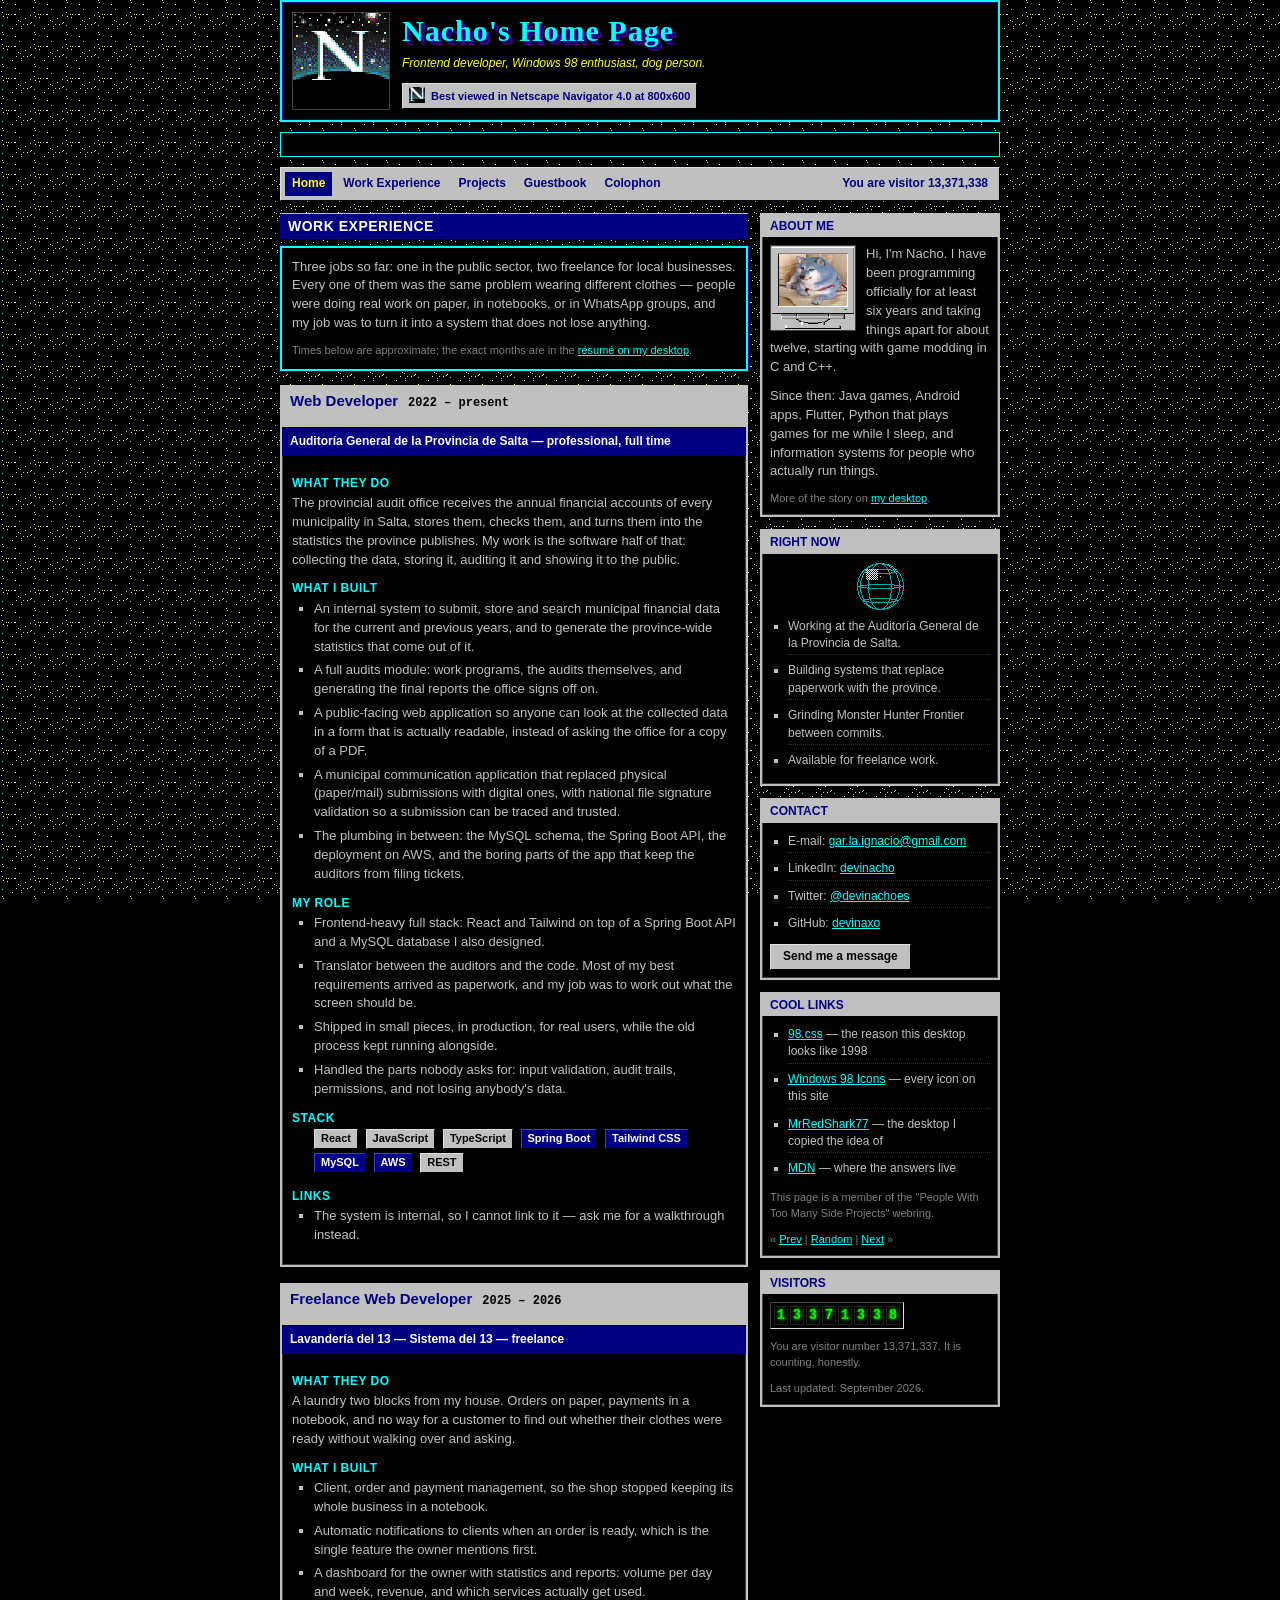
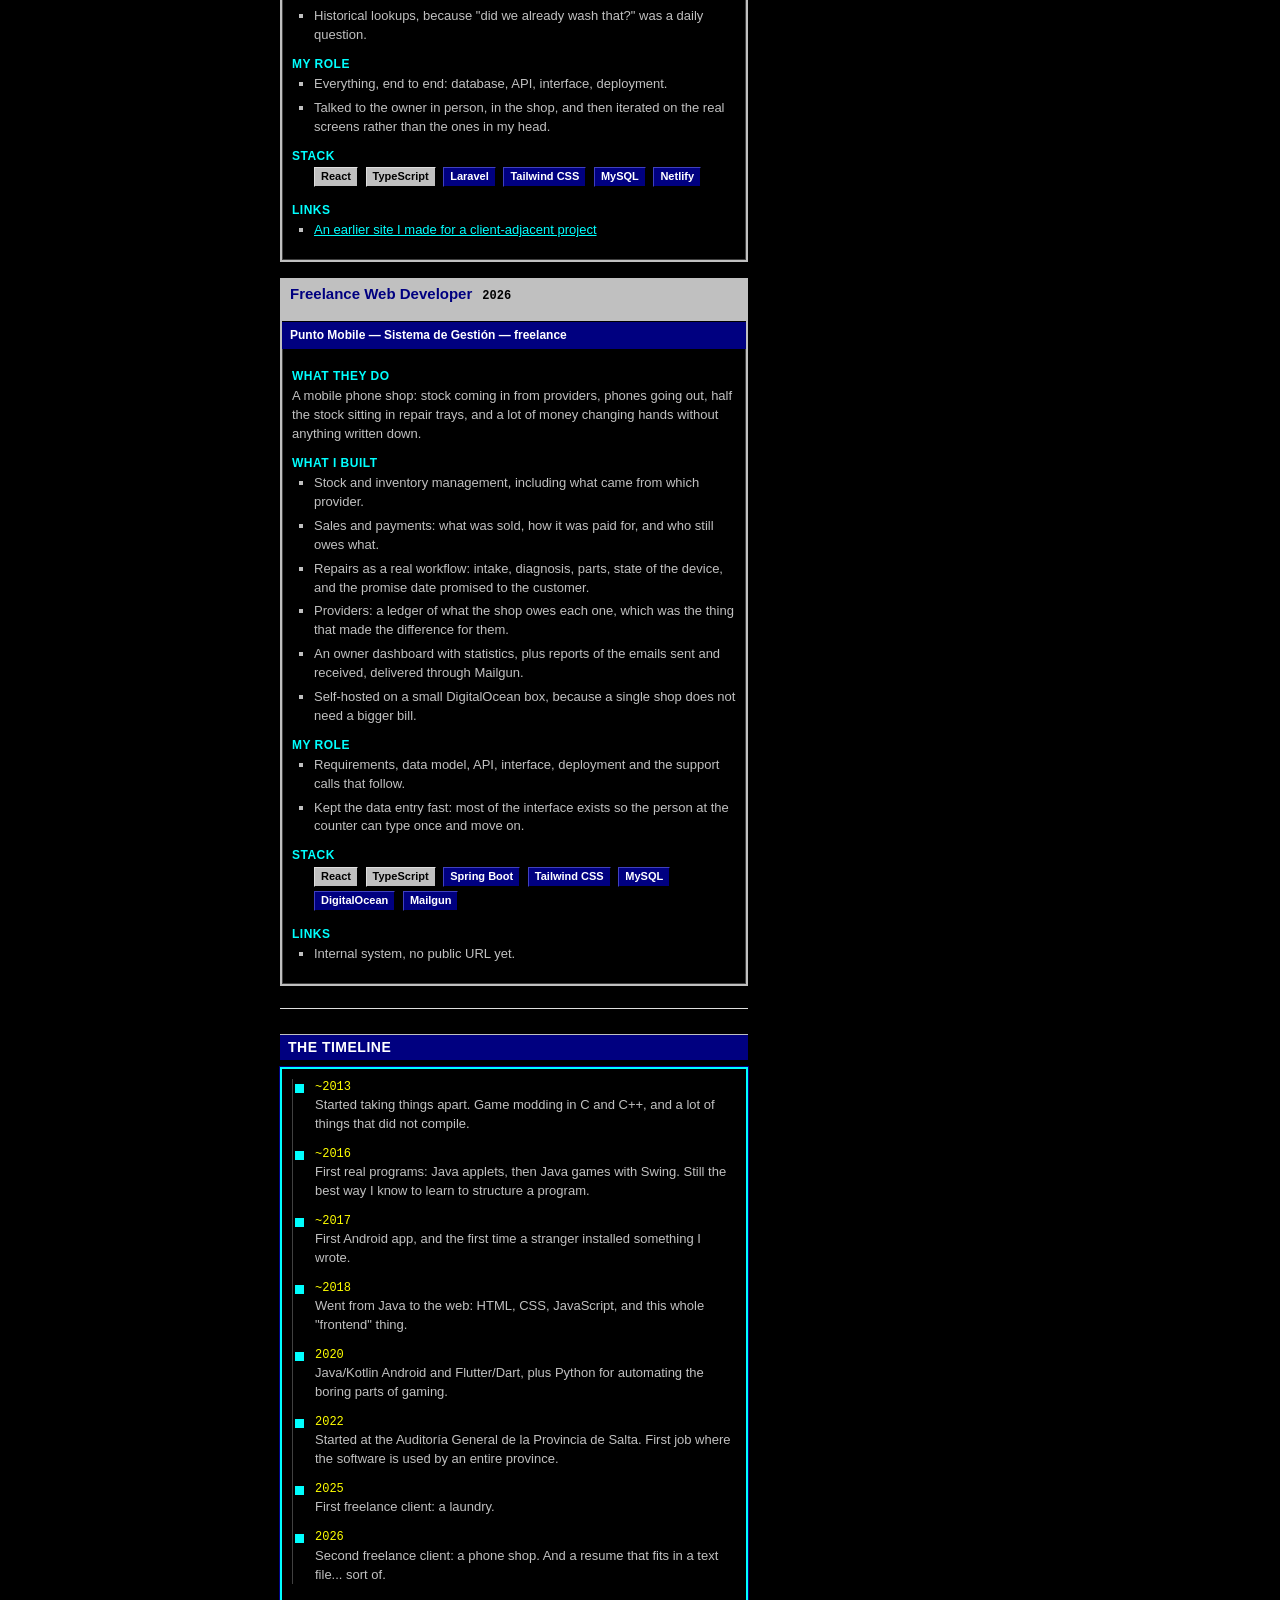
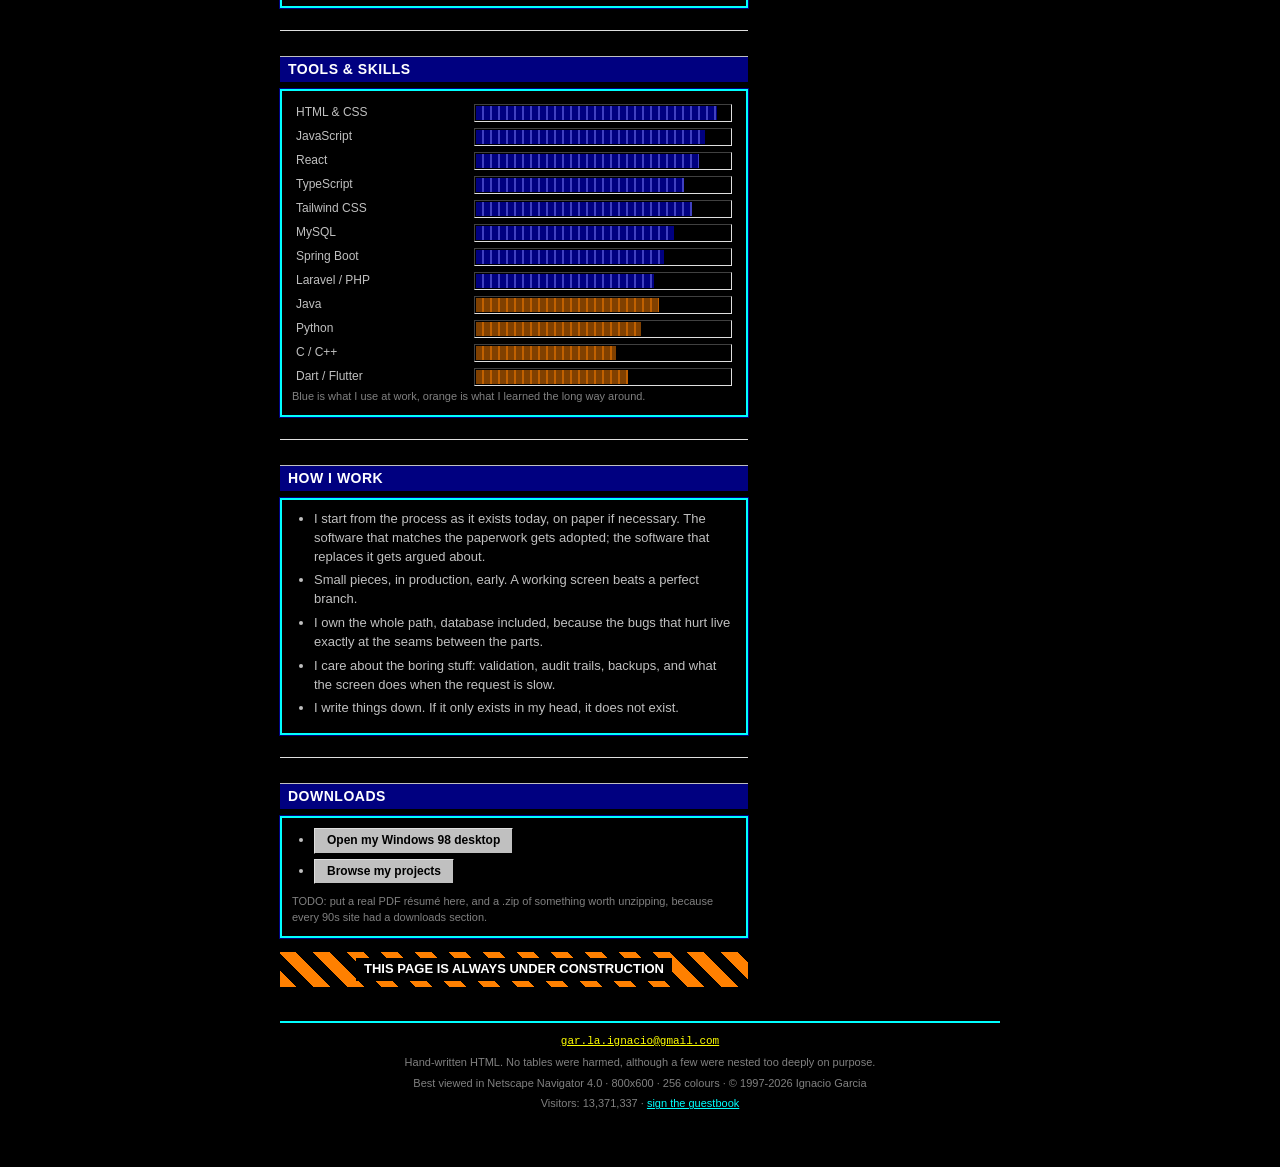
==== web/index.html @ 5e27f7c2 "added inside browser to actual resume page" ====
<!DOCTYPE html>
<html lang="en">

<head>
  <meta charset="UTF-8">
  <meta name="viewport" content="width=device-width, initial-scale=1.0">
  <title>Nacho's Home Page - Work Experience</title>
  <meta name="description"
    content="Ignacio Garcia's work experience in detail: professional and freelance web developer roles, the systems built at the Auditoria General de la Provincia de Salta, and the tools behind them.">
  <link rel="canonical" href="https://devinaxo.github.io/web/">
  <link rel="icon" href="../img/ico.jpg" type="image/jpeg">
  <link rel="stylesheet" href="retro.css">
  <script src="retro.js"></script>
</head>

<body class="retro-page">

  <div class="retro-wrap">

    <!-- ================= banner ================= -->
    <header>
      <div class="banner">
        <img class="banner-logo" src="../img/netscape.png" width="96" height="96"
          alt="The Netscape Navigator starfield logo">
        <div class="banner-text">
          <h1 class="banner-title">Nacho's Home Page</h1>
          <p class="banner-tagline">Frontend developer, Windows 98 enthusiast, dog person.</p>
          <span class="viewer-badge"><img src="../img/netscape-icon-16.png" alt="">
            Best viewed in Netscape Navigator 4.0 at 800x600</span>
        </div>
      </div>

      <div class="marquee" role="marquee" aria-label="News ticker">
        <span class="marquee-track">*** WELCOME TO MY HOME PAGE *** now with 40% more experience per
          kilobyte *** this site is best viewed in Netscape Navigator 4.0 or Internet Explorer 4.0
          *** sign my guestbook *** tell your friends *** tell your friends' friends *** could you tell I like hypnospace outlaw ***</span>
      </div>

      <nav class="navbar" aria-label="Site sections">
        <a href="index.html" aria-current="page">Home</a>
        <a href="#jobs">Work Experience</a>
        <a href="projects.html">Projects</a>
        <a href="guestbook.html">Guestbook</a>
        <a href="colophon.html">Colophon</a>
        <span class="nav-spacer"></span>
        <span class="nav-item">You are visitor <span data-counter-text>13,371,337</span></span>
      </nav>
    </header>

    <div class="columns">

      <!-- ================= main column ================= -->
      <main class="col-main">

        <section id="jobs" class="anchor-target">
          <h2 class="section-bar">Work Experience</h2>

          <div class="panel">
            <p>Three jobs so far: one in the public sector, two freelance for local
              businesses. Every one of them was the same problem wearing different
              clothes &mdash; people were doing real work on paper, in notebooks, or in
              WhatsApp groups, and my job was to turn it into a system that does not
              lose anything.</p>
            <p class="meter-note">Times below are approximate; the exact months are in the
              <a href="../index.html" data-desktop="win3">résumé on my desktop</a>.</p>
          </div>

          <!-- ---------- job 1 ---------- -->
          <article class="job" id="job-auditoria">
            <div class="job-head">
              <h3 class="job-title">Web Developer</h3>
              <p class="job-dates">2022 &ndash; present</p>
            </div>
            <p class="job-org">Auditoría General de la Provincia de Salta &mdash; professional,
              full&nbsp;time</p>
            <div class="job-body">
              <h4>What they do</h4>
              <p>The provincial audit office receives the annual financial accounts of
                every municipality in Salta, stores them, checks them, and turns them into
                the statistics the province publishes. My work is the software half of
                that: collecting the data, storing it, auditing it and showing it to the
                public.</p>

              <h4>What I built</h4>
              <ul>
                <li>An internal system to submit, store and search municipal financial
                  data for the current and previous years, and to generate the
                  province-wide statistics that come out of it.</li>
                <li>A full audits module: work programs, the audits themselves, and
                  generating the final reports the office signs off on.</li>
                <li>A public-facing web application so anyone can look at the collected
                  data in a form that is actually readable, instead of asking the office
                  for a copy of a PDF.</li>
                <li>A municipal communication application that replaced physical
                  (paper/mail) submissions with digital ones, with national file
                  signature validation so a submission can be traced and trusted.</li>
                <li>The plumbing in between: the MySQL schema, the Spring Boot API, the
                  deployment on AWS, and the boring parts of the app that keep the
                  auditors from filing tickets.</li>
              </ul>

              <h4>My role</h4>
              <ul>
                <li>Frontend-heavy full stack: React and Tailwind on top of a Spring Boot
                  API and a MySQL database I also designed.</li>
                <li>Translator between the auditors and the code. Most of my best
                  requirements arrived as paperwork, and my job was to work out what the
                  screen should be.</li>
                <li>Shipped in small pieces, in production, for real users, while the old
                  process kept running alongside.</li>
                <li>Handled the parts nobody asks for: input validation, audit trails,
                  permissions, and not losing anybody's data.</li>
              </ul>

              <h4>Stack</h4>
              <ul class="chips">
                <li>React</li>
                <li>JavaScript</li>
                <li>TypeScript</li>
                <li class="chip-alt">Spring Boot</li>
                <li class="chip-alt">Tailwind CSS</li>
                <li class="chip-alt">MySQL</li>
                <li class="chip-alt">AWS</li>
                <li>REST</li>
              </ul>

              <!-- TODO: team size, exact start month, an internal link that is safe to
                   publish, and a screenshot of a report nobody has seen before. -->
              <h4>Links</h4>
              <ul>
                <li>The system is internal, so I cannot link to it &mdash; ask me for a
                  walkthrough instead.</li>
              </ul>
            </div>
          </article>

          <!-- ---------- job 2 ---------- -->
          <article class="job" id="job-lavanderia">
            <div class="job-head">
              <h3 class="job-title">Freelance Web Developer</h3>
              <p class="job-dates">2025 &ndash; 2026</p>
            </div>
            <p class="job-org">Lavandería del 13 &mdash; Sistema del 13 &mdash; freelance</p>
            <div class="job-body">
              <h4>What they do</h4>
              <p>A laundry two blocks from my house. Orders on paper, payments in a
                notebook, and no way for a customer to find out whether their clothes were
                ready without walking over and asking.</p>

              <h4>What I built</h4>
              <ul>
                <li>Client, order and payment management, so the shop stopped keeping its
                  whole business in a notebook.</li>
                <li>Automatic notifications to clients when an order is ready, which is
                  the single feature the owner mentions first.</li>
                <li>A dashboard for the owner with statistics and reports: volume per day
                  and week, revenue, and which services actually get used.</li>
                <li>Historical lookups, because "did we already wash that?" was a
                  daily question.</li>
              </ul>

              <h4>My role</h4>
              <ul>
                <li>Everything, end to end: database, API, interface, deployment.</li>
                <li>Talked to the owner in person, in the shop, and then iterated on the
                  real screens rather than the ones in my head.</li>
              </ul>

              <h4>Stack</h4>
              <ul class="chips">
                <li>React</li>
                <li>TypeScript</li>
                <li class="chip-alt">Laravel</li>
                <li class="chip-alt">Tailwind CSS</li>
                <li class="chip-alt">MySQL</li>
                <li class="chip-alt">Netlify</li>
              </ul>

              <!-- TODO: add the public URL once the client is happy for it to be linked,
                   plus a "what the numbers went from / to" line if the owner allows it. -->
              <h4>Links</h4>
              <ul>
                <li><a href="https://devinaxo.github.io/pagina-cac-2024" target="_blank"
                    rel="noopener noreferrer">An earlier site I made for a
                    client-adjacent project</a></li>
              </ul>
            </div>
          </article>

          <!-- ---------- job 3 ---------- -->
          <article class="job" id="job-puntomobile">
            <div class="job-head">
              <h3 class="job-title">Freelance Web Developer</h3>
              <p class="job-dates">2026</p>
            </div>
            <p class="job-org">Punto Mobile &mdash; Sistema de Gestión &mdash; freelance</p>
            <div class="job-body">
              <h4>What they do</h4>
              <p>A mobile phone shop: stock coming in from providers, phones going out,
                half the stock sitting in repair trays, and a lot of money changing hands
                without anything written down.</p>

              <h4>What I built</h4>
              <ul>
                <li>Stock and inventory management, including what came from which
                  provider.</li>
                <li>Sales and payments: what was sold, how it was paid for, and who still
                  owes what.</li>
                <li>Repairs as a real workflow: intake, diagnosis, parts, state of the
                  device, and the promise date promised to the customer.</li>
                <li>Providers: a ledger of what the shop owes each one, which was the
                  thing that made the difference for them.</li>
                <li>An owner dashboard with statistics, plus reports of the emails sent
                  and received, delivered through Mailgun.</li>
                <li>Self-hosted on a small DigitalOcean box, because a single shop does
                  not need a bigger bill.</li>
              </ul>

              <h4>My role</h4>
              <ul>
                <li>Requirements, data model, API, interface, deployment and the support
                  calls that follow.</li>
                <li>Kept the data entry fast: most of the interface exists so the person
                  at the counter can type once and move on.</li>
              </ul>

              <h4>Stack</h4>
              <ul class="chips">
                <li>React</li>
                <li>TypeScript</li>
                <li class="chip-alt">Spring Boot</li>
                <li class="chip-alt">Tailwind CSS</li>
                <li class="chip-alt">MySQL</li>
                <li class="chip-alt">DigitalOcean</li>
                <li class="chip-alt">Mailgun</li>
              </ul>

              <!-- TODO: demo link + screenshots once the client signs off on them. -->
              <h4>Links</h4>
              <ul>
                <li>Internal system, no public URL yet.</li>
              </ul>
            </div>
          </article>

          <hr>

          <!-- ---------- timeline ---------- -->
          <section id="timeline" class="anchor-target">
            <h2 class="section-bar">The Timeline</h2>
            <div class="panel">
              <ul class="timeline">
                <li><span class="timeline-when">~2013</span> Started taking things apart.
                  Game modding in C and C++, and a lot of things that did not compile.
                </li>
                <li><span class="timeline-when">~2016</span> First real programs: Java
                  applets, then Java games with Swing. Still the best way I know to learn
                  to structure a program.
                </li>
                <li><span class="timeline-when">~2017</span> First Android app, and the
                  first time a stranger installed something I wrote.
                </li>
                <li><span class="timeline-when">~2018</span> Went from Java to the web:
                  HTML, CSS, JavaScript, and this whole "frontend" thing.
                </li>
                <li><span class="timeline-when">2020</span> Java/Kotlin Android and
                  Flutter/Dart, plus Python for automating the boring parts of gaming.
                </li>
                <li><span class="timeline-when">2022</span> Started at the Auditoría
                  General de la Provincia de Salta. First job where the software is used
                  by an entire province.
                </li>
                <li><span class="timeline-when">2025</span> First freelance client: a
                  laundry.
                </li>
                <li><span class="timeline-when">2026</span> Second freelance client: a
                  phone shop. And a resume that fits in a text file... sort of.
                </li>
              </ul>
            </div>
          </section>

          <hr>

          <!-- ---------- skills ---------- -->
          <section id="skills" class="anchor-target">
            <h2 class="section-bar">Tools &amp; Skills</h2>
            <div class="panel">
              <!-- TODO: these levels are a guess. Change them to something you would
                   defend in an interview, or drop the numbers and keep the list. -->
              <table class="meters">
                <caption class="sr-only">Self-assessed skill levels</caption>
                <tbody>
                  <tr>
                    <th scope="row">HTML &amp; CSS</th>
                    <td>
                      <div class="meter">
                        <div class="meter-fill" style="width: 95%"></div>
                      </div>
                    </td>
                  </tr>
                  <tr>
                    <th scope="row">JavaScript</th>
                    <td>
                      <div class="meter">
                        <div class="meter-fill" style="width: 90%"></div>
                      </div>
                    </td>
                  </tr>
                  <tr>
                    <th scope="row">React</th>
                    <td>
                      <div class="meter">
                        <div class="meter-fill" style="width: 88%"></div>
                      </div>
                    </td>
                  </tr>
                  <tr>
                    <th scope="row">TypeScript</th>
                    <td>
                      <div class="meter">
                        <div class="meter-fill" style="width: 82%"></div>
                      </div>
                    </td>
                  </tr>
                  <tr>
                    <th scope="row">Tailwind CSS</th>
                    <td>
                      <div class="meter">
                        <div class="meter-fill" style="width: 85%"></div>
                      </div>
                    </td>
                  </tr>
                  <tr>
                    <th scope="row">MySQL</th>
                    <td>
                      <div class="meter">
                        <div class="meter-fill" style="width: 78%"></div>
                      </div>
                    </td>
                  </tr>
                  <tr>
                    <th scope="row">Spring Boot</th>
                    <td>
                      <div class="meter">
                        <div class="meter-fill" style="width: 74%"></div>
                      </div>
                    </td>
                  </tr>
                  <tr>
                    <th scope="row">Laravel / PHP</th>
                    <td>
                      <div class="meter">
                        <div class="meter-fill" style="width: 70%"></div>
                      </div>
                    </td>
                  </tr>
                  <tr>
                    <th scope="row">Java</th>
                    <td>
                      <div class="meter">
                        <div class="meter-fill meter-fill-alt" style="width: 72%"></div>
                      </div>
                    </td>
                  </tr>
                  <tr>
                    <th scope="row">Python</th>
                    <td>
                      <div class="meter">
                        <div class="meter-fill meter-fill-alt" style="width: 65%"></div>
                      </div>
                    </td>
                  </tr>
                  <tr>
                    <th scope="row">C / C++</th>
                    <td>
                      <div class="meter">
                        <div class="meter-fill meter-fill-alt" style="width: 55%"></div>
                      </div>
                    </td>
                  </tr>
                  <tr>
                    <th scope="row">Dart / Flutter</th>
                    <td>
                      <div class="meter">
                        <div class="meter-fill meter-fill-alt" style="width: 60%"></div>
                      </div>
                    </td>
                  </tr>
                </tbody>
              </table>
              <p class="meter-note">Blue is what I use at work, orange is what I learned the
                long way around.</p>
            </div>
          </section>

          <hr>

          <!-- ---------- how I work ---------- -->
          <section id="how-i-work" class="anchor-target">
            <h2 class="section-bar">How I Work</h2>
            <div class="panel">
              <!-- TODO: rewrite this part in your own words, it reads like a template. -->
              <ul>
                <li>I start from the process as it exists today, on paper if necessary.
                  The software that matches the paperwork gets adopted; the software that
                  replaces it gets argued about.</li>
                <li>Small pieces, in production, early. A working screen beats a perfect
                  branch.</li>
                <li>I own the whole path, database included, because the bugs that hurt
                  live exactly at the seams between the parts.</li>
                <li>I care about the boring stuff: validation, audit trails, backups, and
                  what the screen does when the request is slow.</li>
                <li>I write things down. If it only exists in my head, it does not
                  exist.</li>
              </ul>
            </div>
          </section>

          <hr>

          <!-- ---------- downloads ---------- -->
          <section id="downloads" class="anchor-target">
            <h2 class="section-bar">Downloads</h2>
            <div class="panel">
              <ul>
                <li><a class="btn98" href="../index.html" data-desktop="win3">Open my Windows 98
                    desktop</a></li>
                <li><a class="btn98" href="projects.html">Browse my projects</a></li>
              </ul>
              <p class="meter-note">TODO: put a real PDF résumé here, and a .zip of
                something worth unzipping, because every 90s site had a downloads
                section.</p>
            </div>
          </section>

          <div class="construction">
            <span>THIS PAGE IS ALWAYS UNDER CONSTRUCTION</span>
          </div>

        </section>
      </main>

      <!-- ================= sidebar ================= -->
      <aside class="col-side">

        <div class="card">
          <h2>About Me</h2>
          <img class="mug" src="../img/mugshot.jpg" width="84" height="84"
            alt="A Shiba Inu on a CRT monitor, which is my spirit animal">
          <p>Hi, I'm Nacho. I have been programming officially for at least six years and
            taking things apart for about twelve, starting with game modding in C and
            C++.</p>
          <p>Since then: Java games, Android apps, Flutter, Python that plays games for me
            while I sleep, and information systems for people who actually run
            things.</p>
          <p class="clear meter-note">More of the story on
            <a href="../index.html" data-desktop="win3">my desktop</a>.</p>
        </div>

        <div class="card">
          <h2>Right Now</h2>
          <img class="spin-globe" src="img/earth-spin.gif" width="48" height="48"
            alt="A spinning wireframe globe">
          <ul class="side-list">
            <li>Working at the Auditoría General de la Provincia de Salta.</li>
            <li>Building systems that replace paperwork with the province.</li>
            <li>Grinding Monster Hunter Frontier between commits.</li>
            <li>Available for freelance work.</li>
          </ul>
        </div>

        <div class="card">
          <h2>Contact</h2>
          <ul class="side-list">
            <li>E-mail:
              <a href="mailto:gar.la.ignacio@gmail.com">gar.la.ignacio@gmail.com</a>
            </li>
            <li>LinkedIn: <a href="https://www.linkedin.com/in/devinacho/" target="_blank"
                rel="noopener noreferrer">devinacho</a></li>
            <li>Twitter: <a href="https://twitter.com/devinachoes" target="_blank"
                rel="noopener noreferrer">@devinachoes</a></li>
            <li>GitHub: <a href="https://github.com/devinaxo" target="_blank"
                rel="noopener noreferrer">devinaxo</a></li>
          </ul>
          <p><a class="btn98" href="../index.html" data-desktop="win4">Send me a
            message</a></p>
        </div>

        <div class="card">
          <h2>Cool Links</h2>
          <ul class="side-list">
            <li><a href="https://jdan.github.io/98.css/" target="_blank"
                rel="noopener noreferrer">98.css</a> &mdash; the reason this desktop
              looks like 1998</li>
            <li><a href="https://alexmeub.com/content/windows-98-icons/" target="_blank"
                rel="noopener noreferrer">Windows 98 Icons</a> &mdash; every icon on
              this site</li>
            <li><a href="https://mrredshark77.github.io/" target="_blank"
                rel="noopener noreferrer">MrRedShark77</a> &mdash; the desktop I copied
              the idea of</li>
            <li><a href="https://developer.mozilla.org/" target="_blank"
                rel="noopener noreferrer">MDN</a> &mdash; where the answers live</li>
          </ul>
          <p class="meter-note">This page is a member of the
            &quot;People With Too Many Side Projects&quot; webring.</p>
          <p class="meter-note">&laquo; <a href="colophon.html">Prev</a> |
            <a href="projects.html">Random</a> |
            <a href="guestbook.html">Next</a> &raquo;</p>
        </div>

        <div class="card">
          <h2>Visitors</h2>
          <p class="counter" data-counter>
            <span class="counter-digit" data-counter-digit>1</span>
            <span class="counter-digit" data-counter-digit>3</span>
            <span class="counter-digit" data-counter-digit>3</span>
            <span class="counter-digit" data-counter-digit>7</span>
            <span class="counter-digit" data-counter-digit>1</span>
            <span class="counter-digit" data-counter-digit>3</span>
            <span class="counter-digit" data-counter-digit>3</span>
            <span class="counter-digit" data-counter-digit>7</span>
          </p>
          <p class="meter-note">You are visitor number <span data-counter-text>13,371,337</span>.
            It is counting, honestly.</p>
          <p class="meter-note">Last updated: September 2026.</p>
        </div>

      </aside>
    </div>

    <!-- ================= footer ================= -->
    <footer class="retro-footer">
      <p>
        <a class="email-link" href="mailto:gar.la.ignacio@gmail.com">gar.la.ignacio@gmail.com</a>
      </p>
      <p>Hand-written HTML. No tables were harmed, although a few were nested too deeply
        on purpose.</p>
      <p>Best viewed in Netscape Navigator 4.0 &middot; 800x600 &middot; 256 colours
        &middot; &copy; 1997-2026 Ignacio Garcia</p>
      <p>Visitors: <span data-counter-text>13,371,337</span> &middot;
        <a href="guestbook.html">sign the guestbook</a></p>
    </footer>

  </div>
</body>

</html>
---- web/retro.css ----
/* Shared skin for the retro web page that lives inside the Netscape
   Navigator window (win8 in ../index.html). The look is deliberately
   mid-to-late 90s: a tiled starfield, silver text, cyan and magenta links,
   beveled boxes, table-ish panels, a scrolling marquee and a hit counter.
   Underneath the skin it is a normal, responsive document, because the page
   is also reachable on its own at /web/.

   Everything here is scoped to .retro-page so it can never leak into (or be
   inherited by) the Windows 98 desktop that embeds it. */

/* ---------- page shell ---------- */

.retro-page {
    margin: 0;
    padding: 0 0 40px;
    background: #000 url("img/star-tile.png") repeat;
    background-attachment: fixed;
    color: #c0c0c0;
    font-family: Verdana, "MS Sans Serif", Geneva, sans-serif;
    font-size: 13px;
    line-height: 1.45;
    /* 90s pages were 800x600 and never reflowed; this one has to fit inside a
       resizable Win98 window too, so the retro feel comes from the chrome
       around the text rather than from fixed pixel widths. */
    min-height: 100vh;
}

.retro-page * {
    font-family: inherit;
}

.retro-page a {
    color: #00ffff;
    text-decoration: underline;
}

.retro-page a:visited {
    color: #ff00ff;
}

.retro-page a:hover {
    color: #ffff00;
    background: #000080;
}

.retro-page a:focus-visible {
    outline: 1px dotted #ffff00;
    outline-offset: 2px;
}

.retro-page h1,
.retro-page h2,
.retro-page h3,
.retro-page h4 {
    margin: 0 0 6px;
    font-weight: bold;
    line-height: 1.2;
}

.retro-page p {
    margin: 0 0 10px;
}

.retro-page ul {
    margin: 0 0 10px;
    padding-left: 22px;
}

.retro-page li {
    margin-bottom: 5px;
}

.retro-page ul ul {
    margin: 5px 0 0;
}

.retro-page code,
.retro-page pre,
.retro-page .mono {
    font-family: "Lucida Console", "Courier New", monospace;
}

.retro-page pre {
    margin: 0 0 10px;
    padding: 8px;
    overflow-x: auto;
    background: #000;
    color: #00ff00;
    border: 1px solid;
    border-color: #404040 #dfdfdf #dfdfdf #404040;
    font-size: 12px;
    line-height: 1.3;
    white-space: pre;
}

.retro-page hr {
    height: 2px;
    margin: 22px 0;
    border: 0;
    /* The classic double rule with a dotted seam between the two lines */
    border-top: 1px solid #dfdfdf;
    border-bottom: 1px solid #000;
}

/* ---------- centered 720px column ---------- */

.retro-wrap {
    width: 100%;
    max-width: 720px;
    margin: 0 auto;
    padding: 0 10px;
}

.retro-wrap-narrow {
    max-width: 560px;
}

/* ---------- beveled boxes ---------- */

/* The two workhorse frames: outset silver for anything you can click or
   read as chrome, inset dark for anything that holds content. */
.bevel-out {
    border: 1px solid;
    border-color: #dfdfdf #000 #000 #dfdfdf;
    background: #c0c0c0;
    color: #000;
}

.bevel-in {
    border: 1px solid;
    border-color: #404040 #dfdfdf #dfdfdf #404040;
    background: #000;
    color: #c0c0c0;
}

.retro-page .bevel-out,
.retro-page .bevel-in {
    padding: 8px;
}

/* Dark panel with a cyan double border, the 1997 way of saying "content" */
.panel {
    margin: 0 0 14px;
    padding: 10px;
    background: #000;
    border: 2px solid #00ffff;
    box-shadow: inset 0 0 0 1px #000, 0 0 0 1px #000080;
}

.panel > :last-child {
    margin-bottom: 0;
}

/* Navy section bar: silver text on dark blue, like every table header of the
   era. Rendered as a heading so the page still has a real outline. */
.section-bar {
    margin: 0 0 10px;
    padding: 4px 8px;
    background: #000080;
    border-top: 1px solid #c0c0c0;
    border-bottom: 1px solid #000;
    color: #fff;
    font-size: 14px;
    letter-spacing: 0.5px;
    text-transform: uppercase;
}

.section-bar a {
    color: #fff;
    text-decoration: none;
}

.section-bar a:hover {
    color: #ffff00;
    background: #000080;
    text-decoration: underline;
}

/* ---------- banner ---------- */

.banner {
    display: flex;
    flex-wrap: wrap;
    align-items: center;
    gap: 12px;
    padding: 10px;
    margin-bottom: 10px;
    background: #000;
    border: 2px solid #00ffff;
    box-shadow: inset 0 0 0 1px #000080;
}

.banner-logo {
    width: 96px;
    height: 96px;
    flex: 0 0 auto;
    image-rendering: pixelated;
    border: 1px solid #404040;
}

.banner-text {
    flex: 1 1 260px;
    min-width: 0;
}

.banner-title {
    margin: 0;
    font-family: "Comic Sans MS", "Chalkboard SE", cursive;
    font-size: 30px;
    color: #00ffff;
    text-shadow: 2px 2px 0 #000080, 4px 4px 0 #400080;
    letter-spacing: 1px;
}

.banner-tagline {
    margin: 4px 0 6px;
    color: #ffff00;
    font-size: 12px;
    font-style: italic;
}

/* "Best viewed in..." badge: a tiny pull-quote in a beveled box */
.viewer-badge {
    display: inline-block;
    padding: 3px 6px;
    background: #c0c0c0;
    border: 1px solid;
    border-color: #dfdfdf #000 #000 #dfdfdf;
    color: #000080;
    font-size: 11px;
    font-weight: bold;
}

.viewer-badge img {
    width: 16px;
    height: 16px;
    vertical-align: -3px;
    margin-right: 3px;
    image-rendering: pixelated;
}

/* ---------- navigation strip ---------- */

.navbar {
    display: flex;
    flex-wrap: wrap;
    align-items: center;
    gap: 4px;
    padding: 4px;
    margin-bottom: 12px;
    background: #c0c0c0;
    border: 1px solid;
    border-color: #dfdfdf #000 #000 #dfdfdf;
    font-size: 12px;
}

.navbar a,
.navbar span.nav-item {
    display: inline-block;
    padding: 3px 7px;
    color: #000080;
    font-weight: bold;
    text-decoration: none;
    white-space: nowrap;
}

.navbar a:visited {
    color: #800080;
}

.navbar a:hover {
    background: #000080;
    color: #fff;
    text-decoration: underline;
}

.navbar a[aria-current="page"] {
    background: #000080;
    color: #ffff00;
}

.nav-spacer {
    flex: 1 1 auto;
}

/* ---------- retro widgets ---------- */

/* Scrolling ticker. A real <marquee> is long gone from most browsers, so the
   effect is a CSS translation instead, switched off for reduced motion. */
.marquee {
    margin-bottom: 10px;
    padding: 3px 0;
    overflow: hidden;
    background: #000;
    border: 1px solid #00ffff;
    color: #00ff00;
    font-family: "Lucida Console", "Courier New", monospace;
    font-size: 12px;
    white-space: nowrap;
}

.marquee-track {
    display: inline-block;
    padding-left: 100%;
    white-space: nowrap;
}

/* Blinking text, the period's most overused element */
.blink {
    color: #ffff00;
    font-weight: bold;
}

.tag-new {
    display: inline-block;
    padding: 0 4px;
    background: #ff0000;
    color: #fff;
    font-size: 10px;
    font-weight: bold;
    vertical-align: 2px;
    animation: tag-pulse 1.1s steps(1, end) infinite;
}

@keyframes tag-pulse {
    50% {
        background: #ff0000;
        color: #000;
    }
}

/* Six-digit odometer counter, hand-built out of a well and cyan digits */
.counter {
    display: inline-flex;
    gap: 2px;
    padding: 3px;
    background: #000;
    border: 1px solid;
    border-color: #404040 #dfdfdf #dfdfdf #404040;
}

.counter-digit {
    width: 12px;
    padding: 1px 0;
    background: #000;
    color: #00ff00;
    border: 1px solid #202020;
    font-family: "Lucida Console", "Courier New", monospace;
    font-size: 14px;
    font-weight: bold;
    line-height: 1.1;
    text-align: center;
    text-shadow: 0 0 4px #00ff00;
}

/* Under construction barrier tape */
.construction {
    padding: 6px 10px;
    margin-bottom: 14px;
    background: repeating-linear-gradient(45deg, #ff8000 0 12px, #000 12px 24px);
    color: #fff;
    font-weight: bold;
    text-align: center;
    text-shadow: 1px 1px 0 #000, -1px -1px 0 #000;
}

.construction span {
    display: inline-block;
    padding: 2px 8px;
    background: #000;
    text-shadow: none;
}

/* Windows 98 push buttons */
.btn98 {
    display: inline-block;
    padding: 3px 12px;
    background: #c0c0c0;
    border: 1px solid;
    border-color: #dfdfdf #000 #000 #dfdfdf;
    color: #000;
    font-family: inherit;
    font-size: 12px;
    font-weight: bold;
    text-align: center;
    text-decoration: none;
    cursor: pointer;
}

/* The link colours in the page skin are for links on black, so a button has
   to win them back */
.retro-page a.btn98,
.retro-page a.btn98:visited {
    color: #000;
    text-decoration: none;
}

.retro-page a.btn98:hover {
    color: #000;
    background: #d4d0c8;
}

.btn98:hover {
    background: #d4d0c8;
}

.btn98:active {
    border-color: #000 #dfdfdf #dfdfdf #000;
    padding: 4px 11px 2px 13px;
}

.btn98[disabled] {
    color: #808080;
    text-shadow: 1px 1px 0 #fff;
    cursor: default;
}

/* Small tech "buttons" that sit inline like the badges old résumés used */
.chips {
    margin: 0 0 10px;
    padding: 0;
    list-style: none;
}

.chips li {
    display: inline-block;
    margin: 0 4px 4px 0;
    padding: 1px 6px;
    background: #c0c0c0;
    border: 1px solid;
    border-color: #dfdfdf #000 #000 #dfdfdf;
    color: #000;
    font-size: 11px;
    font-weight: bold;
    white-space: nowrap;
}

.chips li.chip-alt {
    background: #000080;
    border-color: #4040c0 #000 #000 #4040c0;
    color: #fff;
}

/* ---------- page layout ---------- */

.columns {
    display: flex;
    flex-wrap: wrap;
    gap: 12px;
    align-items: flex-start;
}

.col-main {
    flex: 1 1 420px;
    min-width: 0;
}

.col-side {
    flex: 0 1 240px;
    min-width: 200px;
}

/* ---------- résumé entries ---------- */

.job {
    margin: 0 0 16px;
    padding: 0;
    background: #000;
    border: 2px solid #c0c0c0;
    box-shadow: inset 0 0 0 1px #404040;
}

.job-head {
    display: flex;
    flex-wrap: wrap;
    align-items: baseline;
    gap: 4px 10px;
    padding: 5px 8px;
    background: #c0c0c0;
    color: #000;
    border-bottom: 1px solid #000;
}

.job-title {
    margin: 0;
    font-size: 15px;
    color: #000080;
    text-transform: none;
}

.job-dates {
    margin: 0;
    margin-left: auto;
    font-family: "Lucida Console", "Courier New", monospace;
    font-size: 12px;
    font-weight: bold;
    white-space: nowrap;
}

.job-org {
    margin: 0;
    padding: 5px 8px;
    background: #000080;
    color: #fff;
    font-size: 12px;
    font-weight: bold;
}

.job-body {
    padding: 10px;
}

.job-body h3,
.job-body h4 {
    margin: 12px 0 4px;
    color: #00ffff;
    font-size: 12px;
    text-transform: uppercase;
    letter-spacing: 0.5px;
}

.job-body h3:first-child,
.job-body h4:first-child {
    margin-top: 0;
}

.job-body ul {
    /* Square bullets: nobody had round ones until they did */
    list-style-type: square;
}

/* Timeline of roles, retro bullet-and-line style */
.timeline {
    margin: 0;
    padding: 0 0 0 16px;
    list-style: none;
    border-left: 1px solid #404040;
}

.timeline li {
    position: relative;
    margin-bottom: 12px;
}

.timeline li::before {
    content: "";
    position: absolute;
    top: 4px;
    left: -21px;
    width: 9px;
    height: 9px;
    background: #00ffff;
    border: 1px solid #000;
}

.timeline-when {
    display: block;
    color: #ffff00;
    font-family: "Lucida Console", "Courier New", monospace;
    font-size: 12px;
}

/* Skill meters: sunken wells with a filled bar, like a 98.css progress bar */
.meters {
    width: 100%;
    border-collapse: collapse;
    font-size: 12px;
}

.meters th,
.meters td {
    padding: 3px 4px;
    text-align: left;
    vertical-align: middle;
}

.meters th {
    width: 40%;
    color: #c0c0c0;
    font-weight: normal;
}

.meter {
    height: 14px;
    padding: 1px;
    background: #000;
    border: 1px solid;
    border-color: #404040 #dfdfdf #dfdfdf #404040;
}

.meter-fill {
    height: 100%;
    background: repeating-linear-gradient(90deg, #000080 0 6px, #4040c0 6px 8px);
}

.meter-fill.meter-fill-alt {
    background: repeating-linear-gradient(90deg, #804000 0 6px, #c06000 6px 8px);
}

.meter-note {
    color: #808080;
    font-size: 11px;
}

/* Sidebar cards */
.card {
    margin: 0 0 12px;
    padding: 8px;
    background: #000;
    border: 2px solid #c0c0c0;
    box-shadow: inset 0 0 0 1px #404040;
}

.card > h2 {
    margin: -8px -8px 8px;
    padding: 4px 8px;
    background: #c0c0c0;
    color: #000080;
    font-size: 12px;
    text-transform: uppercase;
}

.card p:last-child,
.card ul:last-child {
    margin-bottom: 0;
}

.card .mug {
    width: 84px;
    height: 84px;
    float: left;
    margin: 0 10px 6px 0;
    border: 1px solid #404040;
    image-rendering: pixelated;
}

.card ul {
    padding-left: 18px;
    list-style-type: square;
}

.card .clear {
    clear: both;
}

.side-list {
    margin: 0;
    padding: 0;
    list-style: none;
    font-size: 12px;
}

.side-list li {
    padding: 2px 0;
    border-bottom: 1px dotted #303030;
}

.side-list li:last-child {
    border-bottom: 0;
}

.spin-globe {
    display: block;
    width: 48px;
    height: 48px;
    margin: 0 auto 6px;
}

/* Guestbook entries and form bits */
.entry {
    margin-bottom: 12px;
    padding: 8px;
    background: #000;
    border: 1px solid;
    border-color: #404040 #dfdfdf #dfdfdf #404040;
}

.entry-head {
    margin-bottom: 4px;
    color: #ffff00;
    font-size: 12px;
}

.entry-head .entry-where {
    color: #808080;
}

.retro-page fieldset {
    margin: 0 0 12px;
    padding: 10px;
    border: 1px solid #808080;
}

.retro-page legend {
    padding: 0 4px;
    color: #00ffff;
    font-size: 12px;
    font-weight: bold;
}

.retro-page label {
    display: block;
    margin-bottom: 2px;
    color: #c0c0c0;
    font-size: 12px;
}

.retro-page input[type="text"],
.retro-page input[type="email"],
.retro-page textarea {
    width: 100%;
    margin-bottom: 8px;
    padding: 2px 3px;
    background: #fff;
    color: #000;
    border: 1px solid;
    border-color: #404040 #dfdfdf #dfdfdf #404040;
    font-family: inherit;
    font-size: 12px;
}

.retro-page textarea {
    min-height: 70px;
    resize: vertical;
}

/* Footer */
.retro-footer {
    margin-top: 20px;
    padding: 10px;
    background: #000;
    border-top: 2px solid #00ffff;
    color: #808080;
    font-size: 11px;
    text-align: center;
}

.retro-footer p {
    margin: 0 0 5px;
}

.retro-footer .email-link {
    color: #ffff00;
    font-family: "Lucida Console", "Courier New", monospace;
}

/* Screen-reader-only text: captions, headings and anything else that is
   useful to read but would be a design crime on a 90s page. */
.retro-page .sr-only {
    position: absolute;
    width: 1px;
    height: 1px;
    padding: 0;
    margin: -1px;
    overflow: hidden;
    clip: rect(0, 0, 0, 0);
    clip-path: inset(50%);
    white-space: nowrap;
    border: 0;
}

/* Screen-reader-only heading anchors, so every section can be linked to */
.anchor-target {
    scroll-margin-top: 10px;
}

/* ---------- motion ---------- */

@media (prefers-reduced-motion: no-preference) {
    .marquee-track {
        /* The negative delay starts the ticker already crossing the screen,
           so the strip is never sitting there empty on the first paint */
        animation: marquee-scroll 22s linear -6s infinite;
    }

    .tag-new {
        animation: tag-pulse 1.1s steps(1, end) infinite;
    }

    .blink {
        animation: retro-blink 1.2s steps(1, end) infinite;
    }
}

@keyframes marquee-scroll {
    from {
        transform: translateX(0);
    }

    to {
        transform: translateX(-100%);
    }
}

@keyframes retro-blink {
    50% {
        visibility: hidden;
    }
}

/* ---------- narrow screens ---------- */

@media (max-width: 520px) {
    .banner-title {
        font-size: 24px;
    }

    .col-side {
        flex: 1 1 100%;
    }

    .job-dates {
        margin-left: 0;
        width: 100%;
    }

    .meters th {
        width: 45%;
    }
}
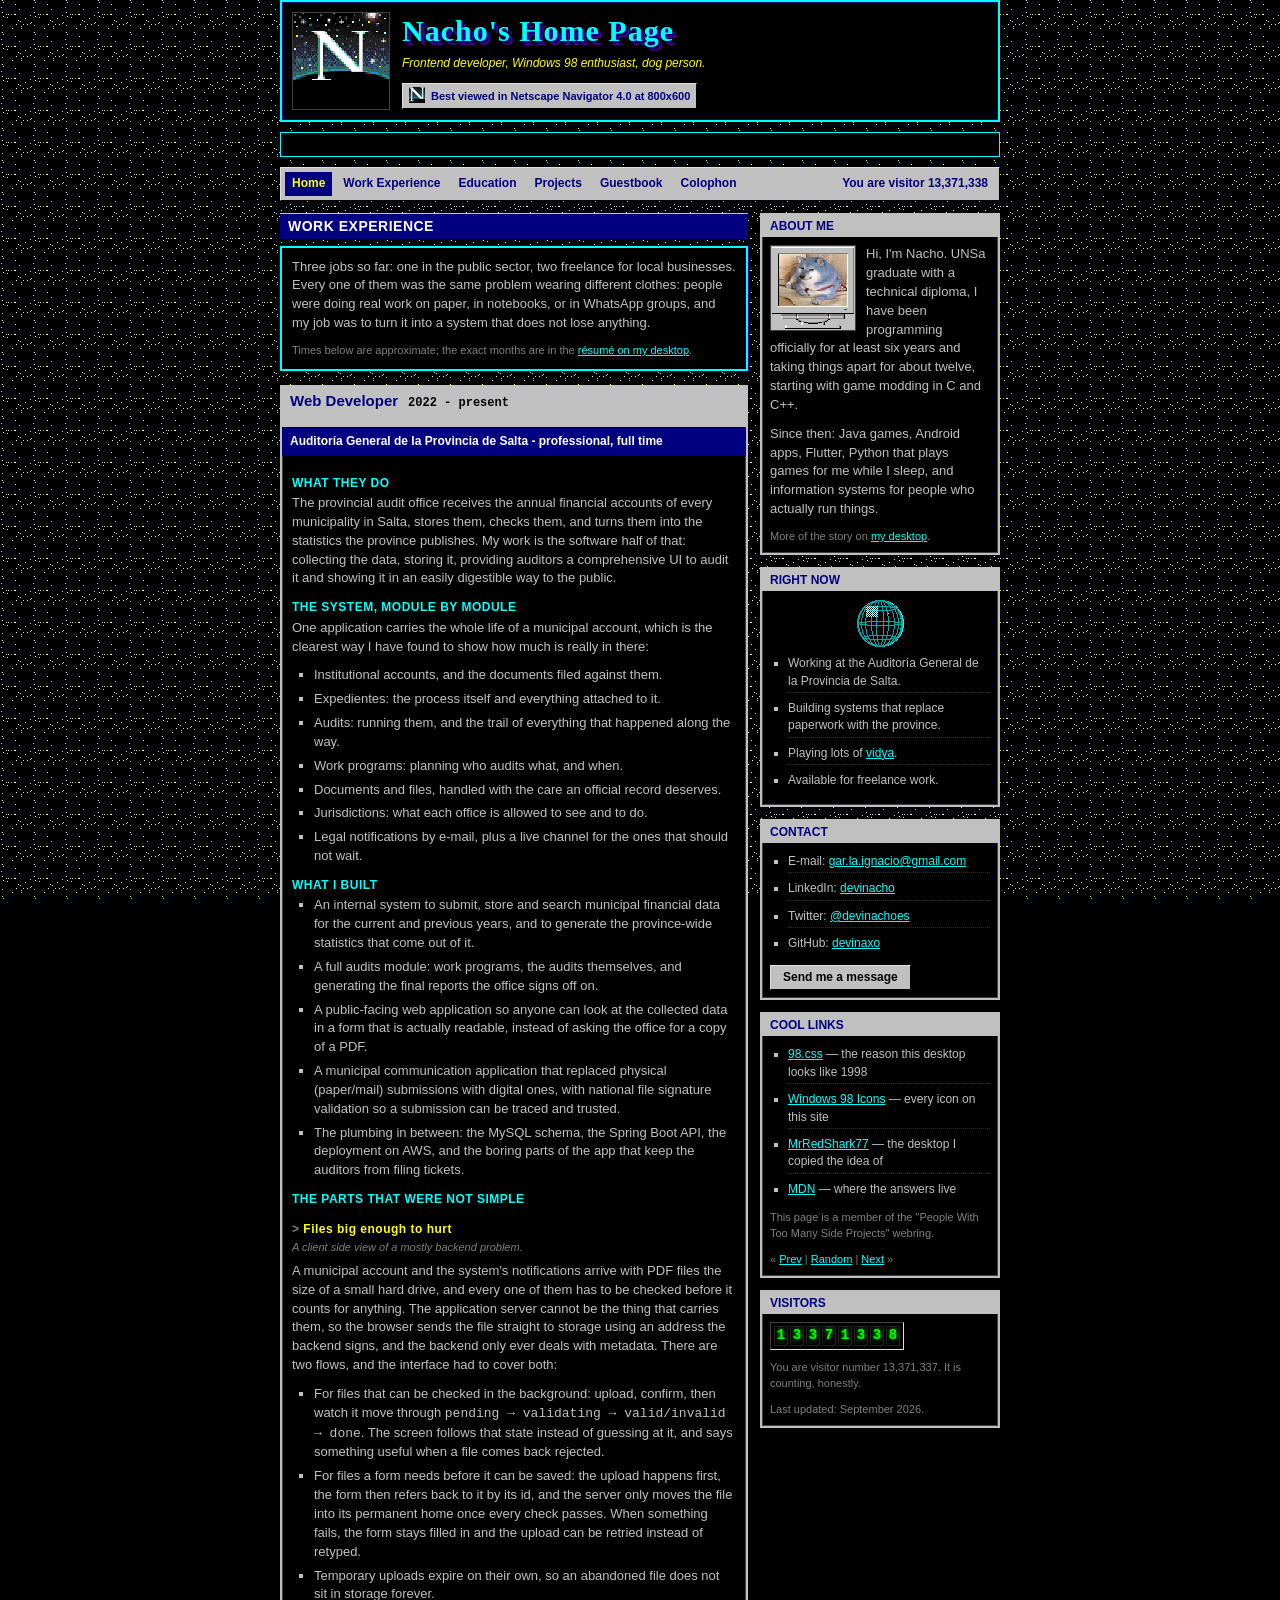
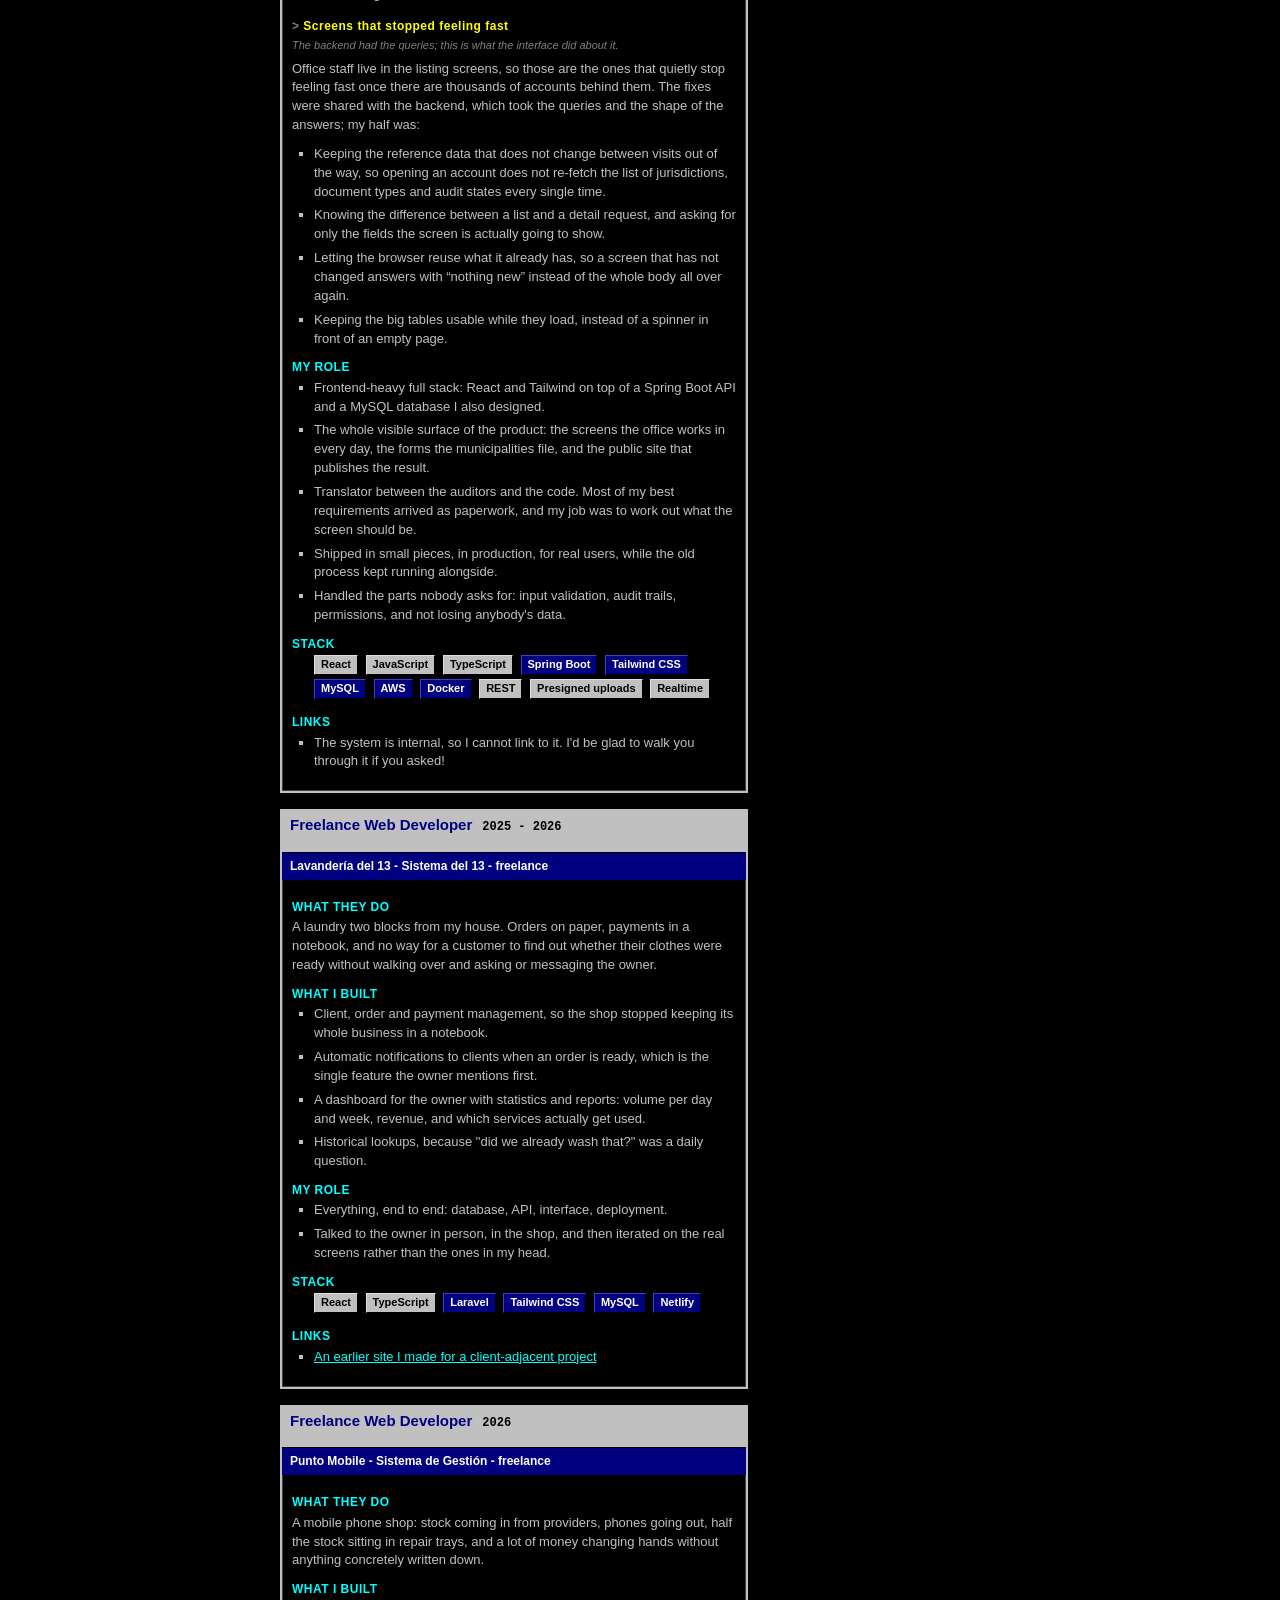
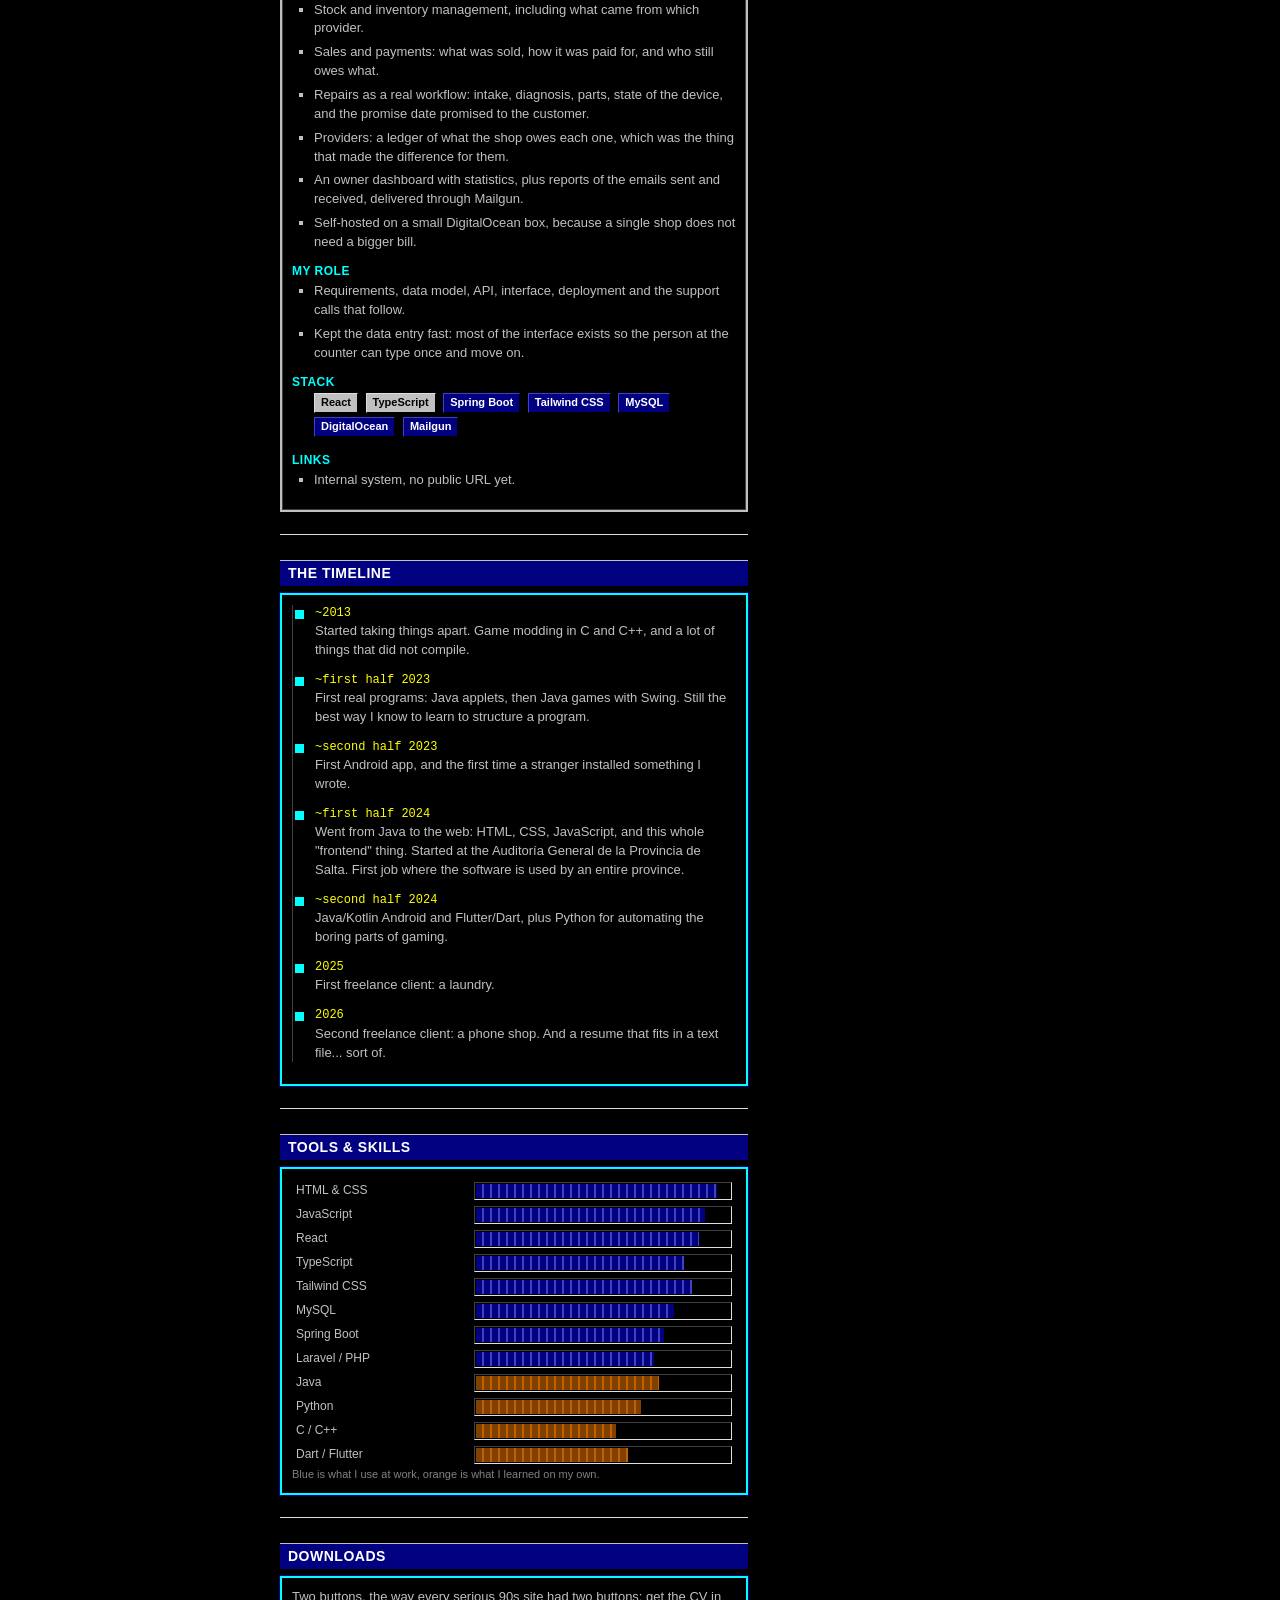
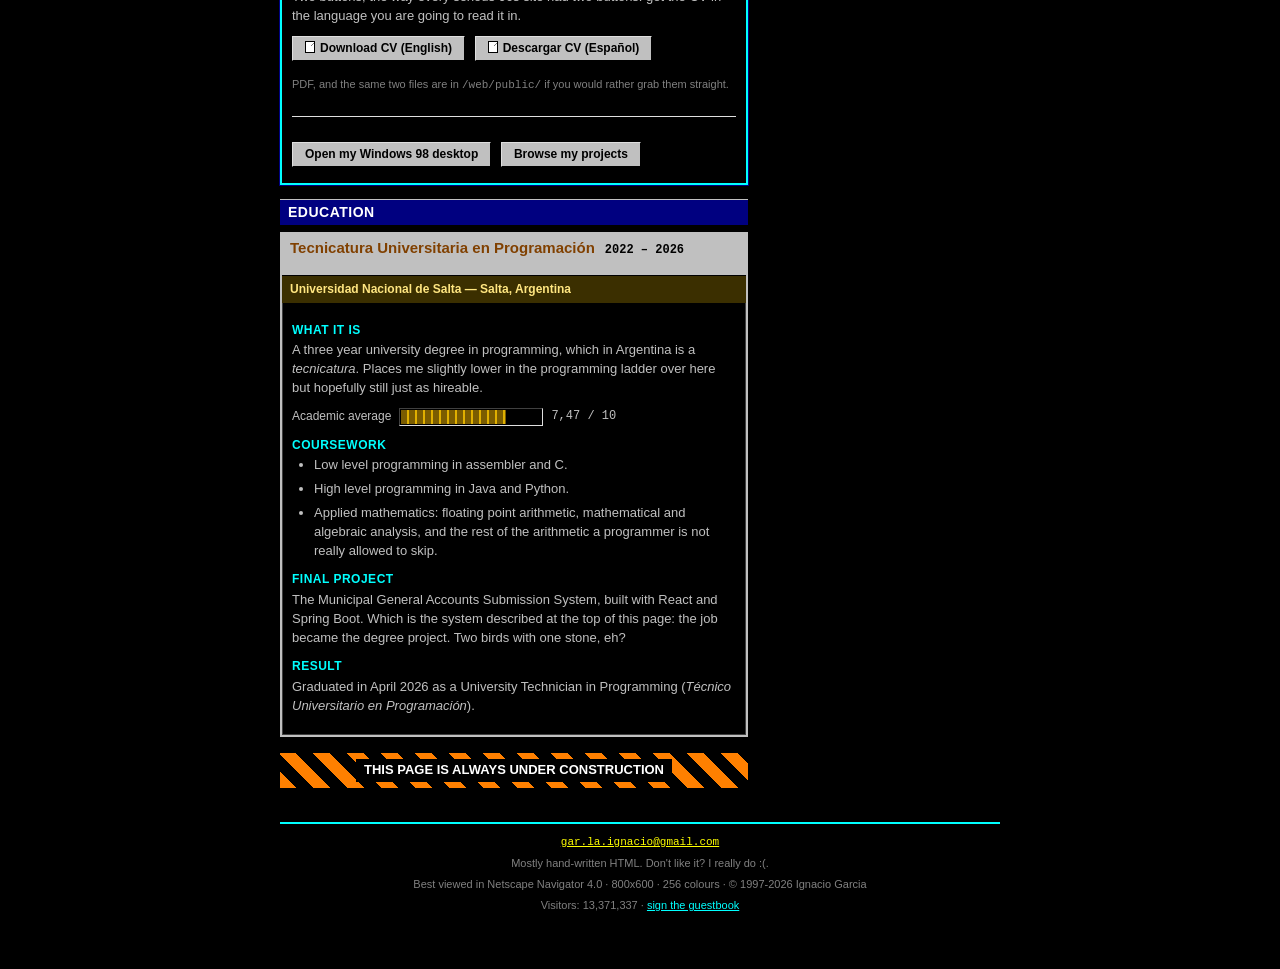
==== commit d2a2a70b: "added cv and fixed texts" ====
--- a/web/index.html
+++ b/web/index.html
@@ -38,7 +38,8 @@
 
       <nav class="navbar" aria-label="Site sections">
         <a href="index.html" aria-current="page">Home</a>
-        <a href="#jobs">Work Experience</a>
+        <a href="index.html#jobs">Work Experience</a>
+        <a href="index.html#education">Education</a>
         <a href="projects.html">Projects</a>
         <a href="guestbook.html">Guestbook</a>
         <a href="colophon.html">Colophon</a>
@@ -58,7 +59,7 @@
           <div class="panel">
             <p>Three jobs so far: one in the public sector, two freelance for local
               businesses. Every one of them was the same problem wearing different
-              clothes &mdash; people were doing real work on paper, in notebooks, or in
+              clothes: people were doing real work on paper, in notebooks, or in
               WhatsApp groups, and my job was to turn it into a system that does not
               lose anything.</p>
             <p class="meter-note">Times below are approximate; the exact months are in the
@@ -69,17 +70,34 @@
           <article class="job" id="job-auditoria">
             <div class="job-head">
               <h3 class="job-title">Web Developer</h3>
-              <p class="job-dates">2022 &ndash; present</p>
-            </div>
-            <p class="job-org">Auditoría General de la Provincia de Salta &mdash; professional,
+              <p class="job-dates">2022 - present</p>
+            </div>
+            <p class="job-org">Auditoría General de la Provincia de Salta - professional,
               full&nbsp;time</p>
             <div class="job-body">
               <h4>What they do</h4>
               <p>The provincial audit office receives the annual financial accounts of
                 every municipality in Salta, stores them, checks them, and turns them into
                 the statistics the province publishes. My work is the software half of
-                that: collecting the data, storing it, auditing it and showing it to the
+                that: collecting the data, storing it, providing auditors a comprehensive UI to audit it and showing it in an easily digestible way to the
                 public.</p>
+
+              <h4>The system, module by module</h4>
+              <p>One application carries the whole life of a municipal account, which
+                is the clearest way I have found to show how much is really in
+                there:</p>
+              <ul>
+                <li>Institutional accounts, and the documents filed against them.</li>
+                <li>Expedientes: the process itself and everything attached to it.</li>
+                <li>Audits: running them, and the trail of everything that happened
+                  along the way.</li>
+                <li>Work programs: planning who audits what, and when.</li>
+                <li>Documents and files, handled with the care an official record
+                  deserves.</li>
+                <li>Jurisdictions: what each office is allowed to see and to do.</li>
+                <li>Legal notifications by e-mail, plus a live channel for the ones
+                  that should not wait.</li>
+              </ul>
 
               <h4>What I built</h4>
               <ul>
@@ -99,10 +117,62 @@
                   auditors from filing tickets.</li>
               </ul>
 
+              <h4>The parts that were not simple</h4>
+
+              <h5>Files big enough to hurt</h5>
+              <p class="sub">A client side view of a mostly backend problem.</p>
+              <p>A municipal account and the system's notifications arrive with PDF files the size of a small hard
+                drive, and every one of them has to be checked before it counts for
+                anything. The application server cannot be the thing that carries
+                them, so the browser sends the file straight to storage using an
+                address the backend signs, and the backend only ever deals with
+                metadata. There are two flows, and the interface had to cover
+                both:</p>
+              <ul>
+                <li>For files that can be checked in the background: upload,
+                  confirm, then watch it move through <span class="mono">pending
+                    &rarr; validating &rarr; valid/invalid &rarr; done</span>. The
+                  screen follows that state instead of guessing at it, and says
+                  something useful when a file comes back rejected.</li>
+                <li>For files a form needs before it can be saved: the upload
+                  happens first, the form then refers back to it by its id, and
+                  the server only moves the file into its permanent home once
+                  every check passes. When something fails, the form stays
+                  filled in and the upload can be retried instead of retyped.</li>
+                <li>Temporary uploads expire on their own, so an abandoned file
+                  does not sit in storage forever.</li>
+              </ul>
+
+              <h5>Screens that stopped feeling fast</h5>
+              <p class="sub">The backend had the queries; this is what the interface did
+                about it.</p>
+              <p>Office staff live in the listing screens, so those are the ones
+                that quietly stop feeling fast once there are thousands of
+                accounts behind them. The fixes were shared with the backend,
+                which took the queries and the shape of the answers; my half
+                was:</p>
+              <ul>
+                <li>Keeping the reference data that does not change between visits
+                  out of the way, so opening an account does not re-fetch the
+                  list of jurisdictions, document types and audit states every
+                  single time.</li>
+                <li>Knowing the difference between a list and a detail request,
+                  and asking for only the fields the screen is actually going to
+                  show.</li>
+                <li>Letting the browser reuse what it already has, so a screen
+                  that has not changed answers with &ldquo;nothing new&rdquo;
+                  instead of the whole body all over again.</li>
+                <li>Keeping the big tables usable while they load, instead of a
+                  spinner in front of an empty page.</li>
+              </ul>
+
               <h4>My role</h4>
               <ul>
                 <li>Frontend-heavy full stack: React and Tailwind on top of a Spring Boot
                   API and a MySQL database I also designed.</li>
+                <li>The whole visible surface of the product: the screens the office
+                  works in every day, the forms the municipalities file, and the
+                  public site that publishes the result.</li>
                 <li>Translator between the auditors and the code. Most of my best
                   requirements arrived as paperwork, and my job was to work out what the
                   screen should be.</li>
@@ -121,15 +191,15 @@
                 <li class="chip-alt">Tailwind CSS</li>
                 <li class="chip-alt">MySQL</li>
                 <li class="chip-alt">AWS</li>
+                <li class="chip-alt">Docker</li>
                 <li>REST</li>
-              </ul>
-
-              <!-- TODO: team size, exact start month, an internal link that is safe to
-                   publish, and a screenshot of a report nobody has seen before. -->
+                <li>Presigned uploads</li>
+                <li>Realtime</li>
+              </ul>
+
               <h4>Links</h4>
               <ul>
-                <li>The system is internal, so I cannot link to it &mdash; ask me for a
-                  walkthrough instead.</li>
+                <li>The system is internal, so I cannot link to it. I'd be glad to walk you through it if you asked!</li>
               </ul>
             </div>
           </article>
@@ -138,14 +208,14 @@
           <article class="job" id="job-lavanderia">
             <div class="job-head">
               <h3 class="job-title">Freelance Web Developer</h3>
-              <p class="job-dates">2025 &ndash; 2026</p>
-            </div>
-            <p class="job-org">Lavandería del 13 &mdash; Sistema del 13 &mdash; freelance</p>
+              <p class="job-dates">2025 - 2026</p>
+            </div>
+            <p class="job-org">Lavandería del 13 - Sistema del 13 - freelance</p>
             <div class="job-body">
               <h4>What they do</h4>
               <p>A laundry two blocks from my house. Orders on paper, payments in a
                 notebook, and no way for a customer to find out whether their clothes were
-                ready without walking over and asking.</p>
+                ready without walking over and asking or messaging the owner.</p>
 
               <h4>What I built</h4>
               <ul>
@@ -176,8 +246,6 @@
                 <li class="chip-alt">Netlify</li>
               </ul>
 
-              <!-- TODO: add the public URL once the client is happy for it to be linked,
-                   plus a "what the numbers went from / to" line if the owner allows it. -->
               <h4>Links</h4>
               <ul>
                 <li><a href="https://devinaxo.github.io/pagina-cac-2024" target="_blank"
@@ -193,12 +261,12 @@
               <h3 class="job-title">Freelance Web Developer</h3>
               <p class="job-dates">2026</p>
             </div>
-            <p class="job-org">Punto Mobile &mdash; Sistema de Gestión &mdash; freelance</p>
+            <p class="job-org">Punto Mobile - Sistema de Gestión - freelance</p>
             <div class="job-body">
               <h4>What they do</h4>
               <p>A mobile phone shop: stock coming in from providers, phones going out,
                 half the stock sitting in repair trays, and a lot of money changing hands
-                without anything written down.</p>
+                without anything concretely written down.</p>
 
               <h4>What I built</h4>
               <ul>
@@ -235,7 +303,6 @@
                 <li class="chip-alt">Mailgun</li>
               </ul>
 
-              <!-- TODO: demo link + screenshots once the client signs off on them. -->
               <h4>Links</h4>
               <ul>
                 <li>Internal system, no public URL yet.</li>
@@ -253,22 +320,21 @@
                 <li><span class="timeline-when">~2013</span> Started taking things apart.
                   Game modding in C and C++, and a lot of things that did not compile.
                 </li>
-                <li><span class="timeline-when">~2016</span> First real programs: Java
+                <li><span class="timeline-when">~first half 2023</span> First real programs: Java
                   applets, then Java games with Swing. Still the best way I know to learn
                   to structure a program.
                 </li>
-                <li><span class="timeline-when">~2017</span> First Android app, and the
+                <li><span class="timeline-when">~second half 2023</span> First Android app, and the
                   first time a stranger installed something I wrote.
                 </li>
-                <li><span class="timeline-when">~2018</span> Went from Java to the web:
+                <li><span class="timeline-when">~first half 2024</span> Went from Java to the web:
                   HTML, CSS, JavaScript, and this whole "frontend" thing.
-                </li>
-                <li><span class="timeline-when">2020</span> Java/Kotlin Android and
-                  Flutter/Dart, plus Python for automating the boring parts of gaming.
-                </li>
-                <li><span class="timeline-when">2022</span> Started at the Auditoría
+                  Started at the Auditoría
                   General de la Provincia de Salta. First job where the software is used
                   by an entire province.
+                </li>
+                <li><span class="timeline-when">~second half 2024</span> Java/Kotlin Android and
+                  Flutter/Dart, plus Python for automating the boring parts of gaming.
                 </li>
                 <li><span class="timeline-when">2025</span> First freelance client: a
                   laundry.
@@ -286,8 +352,6 @@
           <section id="skills" class="anchor-target">
             <h2 class="section-bar">Tools &amp; Skills</h2>
             <div class="panel">
-              <!-- TODO: these levels are a guess. Change them to something you would
-                   defend in an interview, or drop the numbers and keep the list. -->
               <table class="meters">
                 <caption class="sr-only">Self-assessed skill levels</caption>
                 <tbody>
@@ -389,31 +453,7 @@
                   </tr>
                 </tbody>
               </table>
-              <p class="meter-note">Blue is what I use at work, orange is what I learned the
-                long way around.</p>
-            </div>
-          </section>
-
-          <hr>
-
-          <!-- ---------- how I work ---------- -->
-          <section id="how-i-work" class="anchor-target">
-            <h2 class="section-bar">How I Work</h2>
-            <div class="panel">
-              <!-- TODO: rewrite this part in your own words, it reads like a template. -->
-              <ul>
-                <li>I start from the process as it exists today, on paper if necessary.
-                  The software that matches the paperwork gets adopted; the software that
-                  replaces it gets argued about.</li>
-                <li>Small pieces, in production, early. A working screen beats a perfect
-                  branch.</li>
-                <li>I own the whole path, database included, because the bugs that hurt
-                  live exactly at the seams between the parts.</li>
-                <li>I care about the boring stuff: validation, audit trails, backups, and
-                  what the screen does when the request is slow.</li>
-                <li>I write things down. If it only exists in my head, it does not
-                  exist.</li>
-              </ul>
+              <p class="meter-note">Blue is what I use at work, orange is what I learned on my own.</p>
             </div>
           </section>
 
@@ -423,14 +463,71 @@
           <section id="downloads" class="anchor-target">
             <h2 class="section-bar">Downloads</h2>
             <div class="panel">
-              <ul>
-                <li><a class="btn98" href="../index.html" data-desktop="win3">Open my Windows 98
-                    desktop</a></li>
-                <li><a class="btn98" href="projects.html">Browse my projects</a></li>
-              </ul>
-              <p class="meter-note">TODO: put a real PDF résumé here, and a .zip of
-                something worth unzipping, because every 90s site had a downloads
-                section.</p>
+              <p>Two buttons, the way every serious 90s site had two buttons: get the
+                CV in the language you are going to read it in.</p>
+              <p class="btn-row">
+                <a class="btn98 btn98-file" href="public/CV_Ignacio_Garcia-en.pdf"
+                  download>Download CV (English)</a>
+                <a class="btn98 btn98-file" href="public/CV_Ignacio_Garcia-es.pdf"
+                  download>Descargar CV (Espa&ntilde;ol)</a>
+              </p>
+              <p class="meter-note">PDF, and the same two files are in
+                <span class="mono">/web/public/</span> if you would rather grab them
+                straight.</p>
+
+              <hr class="rule">
+
+              <p class="btn-row">
+                <a class="btn98" href="../index.html" data-desktop="win3">Open my
+                  Windows 98 desktop</a>
+                <a class="btn98" href="projects.html">Browse my projects</a>
+              </p>
+
+            </div>
+          </section>
+
+          <!-- ---------- education ---------- -->
+          <section id="education" class="anchor-target">
+            <h2 class="section-bar">Education</h2>
+
+            <div class="degree">
+              <div class="degree-head">
+                <h3 class="degree-title">Tecnicatura Universitaria en
+                  Programaci&oacute;n</h3>
+                <p class="degree-dates">2022 &ndash; 2026</p>
+              </div>
+              <p class="degree-org">Universidad Nacional de Salta &mdash; Salta,
+                Argentina</p>
+              <div class="degree-body">
+                <h4>What it is</h4>
+                <p>A three year university degree in programming, which in Argentina is
+                  a <em>tecnicatura</em>. Places me slightly lower in the programming ladder over here but hopefully still just as hireable.</p>
+                <p class="degree-average">
+                  <span class="degree-average-label">Academic average</span>
+                  <span class="meter">
+                    <span class="meter-fill meter-fill-gold" style="width: 74.7%"></span>
+                  </span>
+                  <span class="mono">7,47 / 10</span>
+                </p>
+
+                <h4>Coursework</h4>
+                <ul>
+                  <li>Low level programming in assembler and C.</li>
+                  <li>High level programming in Java and Python.</li>
+                  <li>Applied mathematics: floating point arithmetic, mathematical
+                    and algebraic analysis, and the rest of the arithmetic a
+                    programmer is not really allowed to skip.</li>
+                </ul>
+
+                <h4>Final project</h4>
+                <p>The Municipal General Accounts Submission System, built with React
+                  and Spring Boot. Which is the system described at the top of this
+                  page: the job became the degree project. Two birds with one stone, eh?</p>
+
+                <h4>Result</h4>
+                <p>Graduated in April 2026 as a University Technician in Programming
+                  (<em>T&eacute;cnico Universitario en Programaci&oacute;n</em>).</p>
+              </div>
             </div>
           </section>
 
@@ -447,8 +544,8 @@
         <div class="card">
           <h2>About Me</h2>
           <img class="mug" src="../img/mugshot.jpg" width="84" height="84"
-            alt="A Shiba Inu on a CRT monitor, which is my spirit animal">
-          <p>Hi, I'm Nacho. I have been programming officially for at least six years and
+            alt="Me">
+          <p>Hi, I'm Nacho. UNSa graduate with a technical diploma, I have been programming officially for at least six years and
             taking things apart for about twelve, starting with game modding in C and
             C++.</p>
           <p>Since then: Java games, Android apps, Flutter, Python that plays games for me
@@ -465,7 +562,7 @@
           <ul class="side-list">
             <li>Working at the Auditoría General de la Provincia de Salta.</li>
             <li>Building systems that replace paperwork with the province.</li>
-            <li>Grinding Monster Hunter Frontier between commits.</li>
+            <li>Playing lots of <a href="https://backloggd.com/u/devinacho/" target="_blank">vidya</a>.</li>
             <li>Available for freelance work.</li>
           </ul>
         </div>
@@ -534,8 +631,7 @@
       <p>
         <a class="email-link" href="mailto:gar.la.ignacio@gmail.com">gar.la.ignacio@gmail.com</a>
       </p>
-      <p>Hand-written HTML. No tables were harmed, although a few were nested too deeply
-        on purpose.</p>
+      <p>Mostly hand-written HTML. Don't like it? I really do :(.</p>
       <p>Best viewed in Netscape Navigator 4.0 &middot; 800x600 &middot; 256 colours
         &middot; &copy; 1997-2026 Ignacio Garcia</p>
       <p>Visitors: <span data-counter-text>13,371,337</span> &middot;
--- a/web/retro.css
+++ b/web/retro.css
@@ -400,6 +400,37 @@
     background: #d4d0c8;
 }
 
+/* A row of buttons, spaced the way a toolbar of them would be */
+.btn-row {
+    margin: 0 0 8px;
+}
+
+.btn-row .btn98 {
+    margin: 0 6px 6px 0;
+}
+
+/* The download buttons carry a tiny file glyph, so it reads as "this gives you
+   a file" rather than "this goes somewhere else" */
+.btn98-file::before {
+    content: "";
+    display: inline-block;
+    width: 8px;
+    height: 10px;
+    margin-right: 5px;
+    vertical-align: -1px;
+    /* A sheet of paper with the corner turned down */
+    background:
+        linear-gradient(135deg, transparent 0 3px, #808080 3px 4px, transparent 4px) top right / 4px 4px no-repeat,
+        #fff;
+    border: 1px solid #000;
+}
+
+/* A short rule between groups of buttons */
+.rule {
+    height: 2px;
+    margin: 12px 0;
+}
+
 .btn98:hover {
     background: #d4d0c8;
 }
@@ -511,7 +542,8 @@
 }
 
 .job-body h3,
-.job-body h4 {
+.job-body h4,
+.degree-body h4 {
     margin: 12px 0 4px;
     color: #00ffff;
     font-size: 12px;
@@ -520,10 +552,104 @@
 }
 
 .job-body h3:first-child,
-.job-body h4:first-child {
+.job-body h4:first-child,
+.degree-body h4:first-child {
     margin-top: 0;
 }
 
+/* A subsection inside a job entry: the same as an h4 but quieter, so the
+   entry does not read as a flat list of equal headings */
+.job-body h5 {
+    margin: 14px 0 2px;
+    color: #ffff00;
+    font-size: 12px;
+    letter-spacing: 0.5px;
+}
+
+.job-body h5::before {
+    content: "> ";
+    color: #808080;
+}
+
+/* The one-line framing under a subsection heading */
+.job-body .sub,
+.degree-body .sub {
+    margin: 0 0 6px;
+    color: #808080;
+    font-size: 11px;
+    font-style: italic;
+}
+
+/* Education entry: the same card as a job, in gold rather than blue, so the two
+   kinds of entry look like a set without pretending to be the same thing */
+.degree {
+    margin: 0 0 16px;
+    background: #000;
+    border: 2px solid #c0c0c0;
+    box-shadow: inset 0 0 0 1px #404040;
+}
+
+.degree-head {
+    display: flex;
+    flex-wrap: nowrap;
+    align-items: baseline;
+    gap: 4px 10px;
+    padding: 5px 8px;
+    background: #c0c0c0;
+    color: #000;
+    border-bottom: 1px solid #000;
+}
+
+.degree-title {
+    margin: 0;
+    min-width: 0;
+    font-size: 15px;
+    color: #804000;
+}
+
+.degree-dates {
+    margin: 0 0 0 auto;
+    font-family: "Lucida Console", "Courier New", monospace;
+    font-size: 12px;
+    font-weight: bold;
+    white-space: nowrap;
+}
+
+.degree-org {
+    margin: 0;
+    padding: 5px 8px;
+    background: #3b2f00;
+    color: #ffe680;
+    font-size: 12px;
+    font-weight: bold;
+}
+
+.degree-body {
+    padding: 10px;
+}
+
+/* The final grade, as a bar, because this page has a bar for everything */
+.degree-average {
+    display: flex;
+    flex-wrap: wrap;
+    align-items: center;
+    gap: 8px;
+    margin: 0 0 10px;
+    font-size: 12px;
+}
+
+.degree-average-label {
+    color: #c0c0c0;
+}
+
+.degree-average .meter {
+    display: block;
+    width: 140px;
+}
+
+.degree-average .meter-fill {
+    display: block;
+}
 .job-body ul {
     /* Square bullets: nobody had round ones until they did */
     list-style-type: square;
@@ -595,6 +721,11 @@
 
 .meter-fill.meter-fill-alt {
     background: repeating-linear-gradient(90deg, #804000 0 6px, #c06000 6px 8px);
+}
+
+/* The final grade, next to the degree it belongs to */
+.meter-fill-gold {
+    background: repeating-linear-gradient(90deg, #7a5c00 0 6px, #e0b000 6px 8px);
 }
 
 .meter-note {
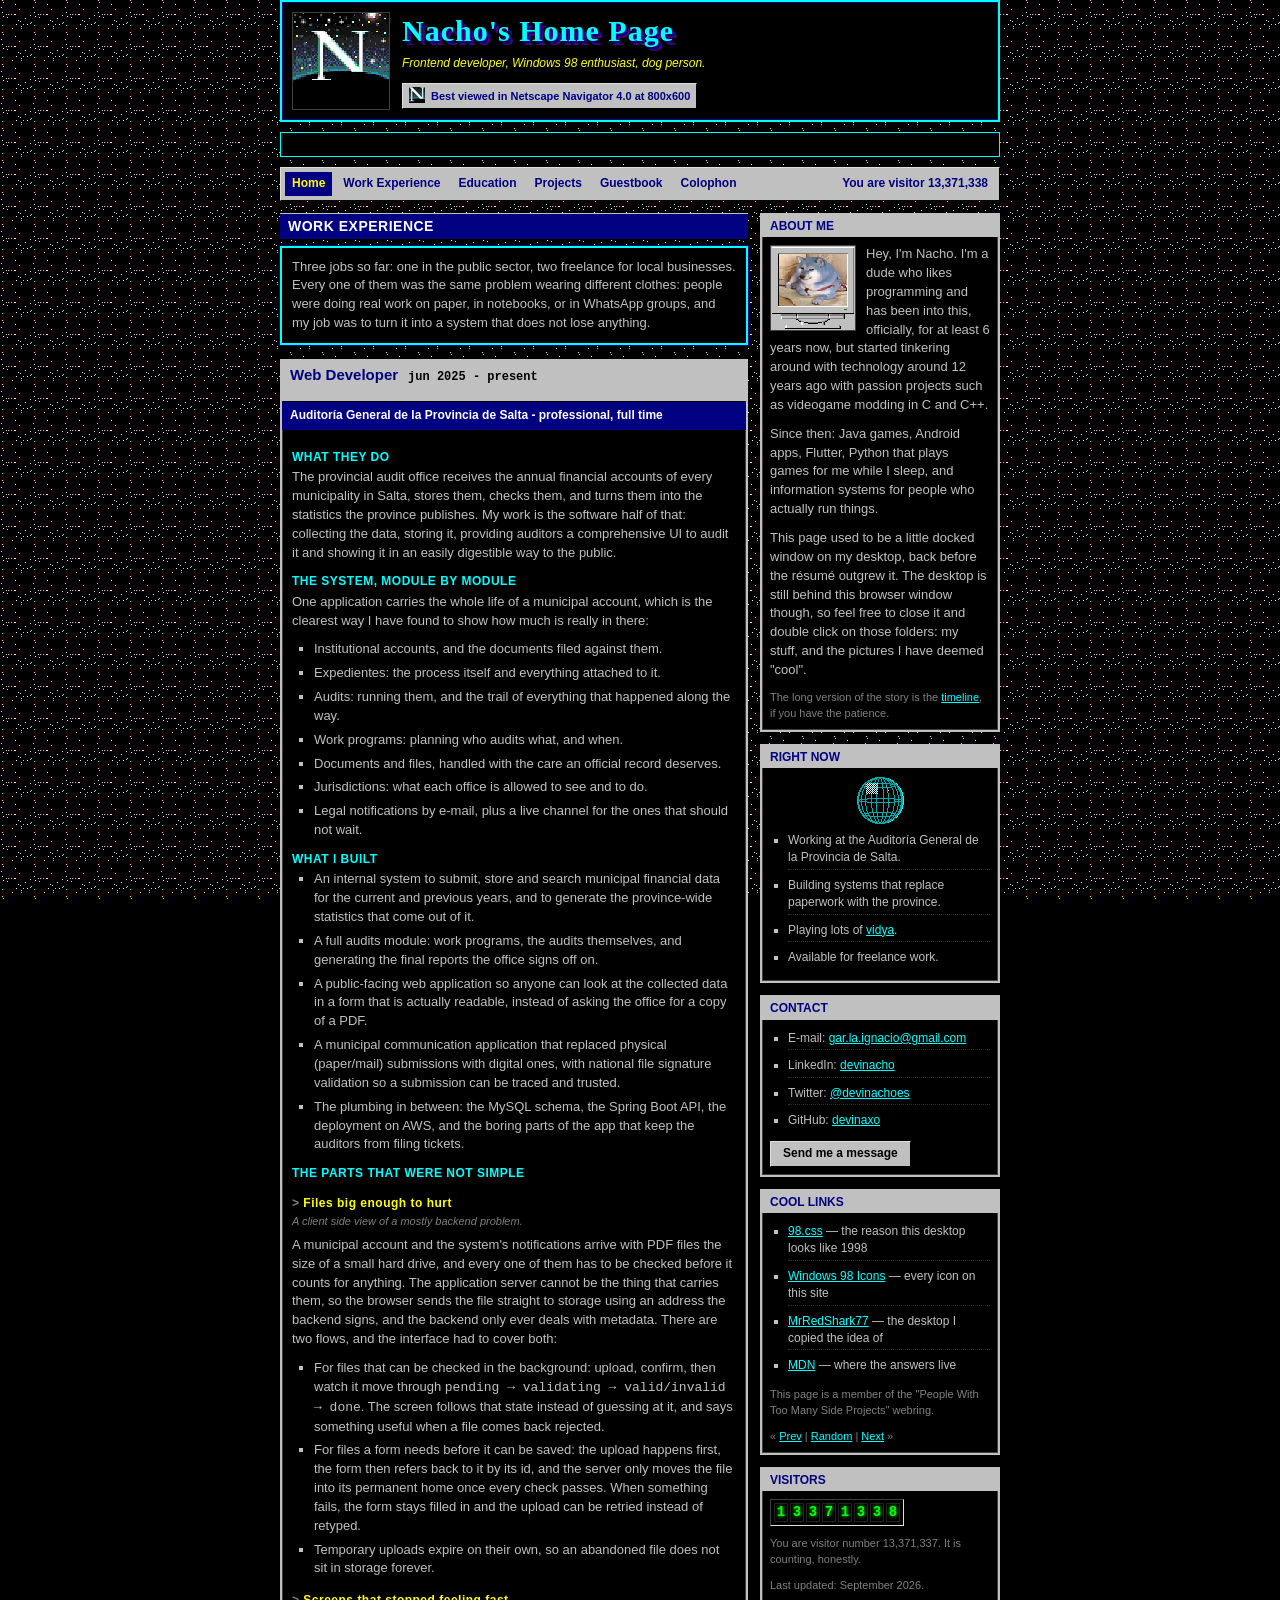
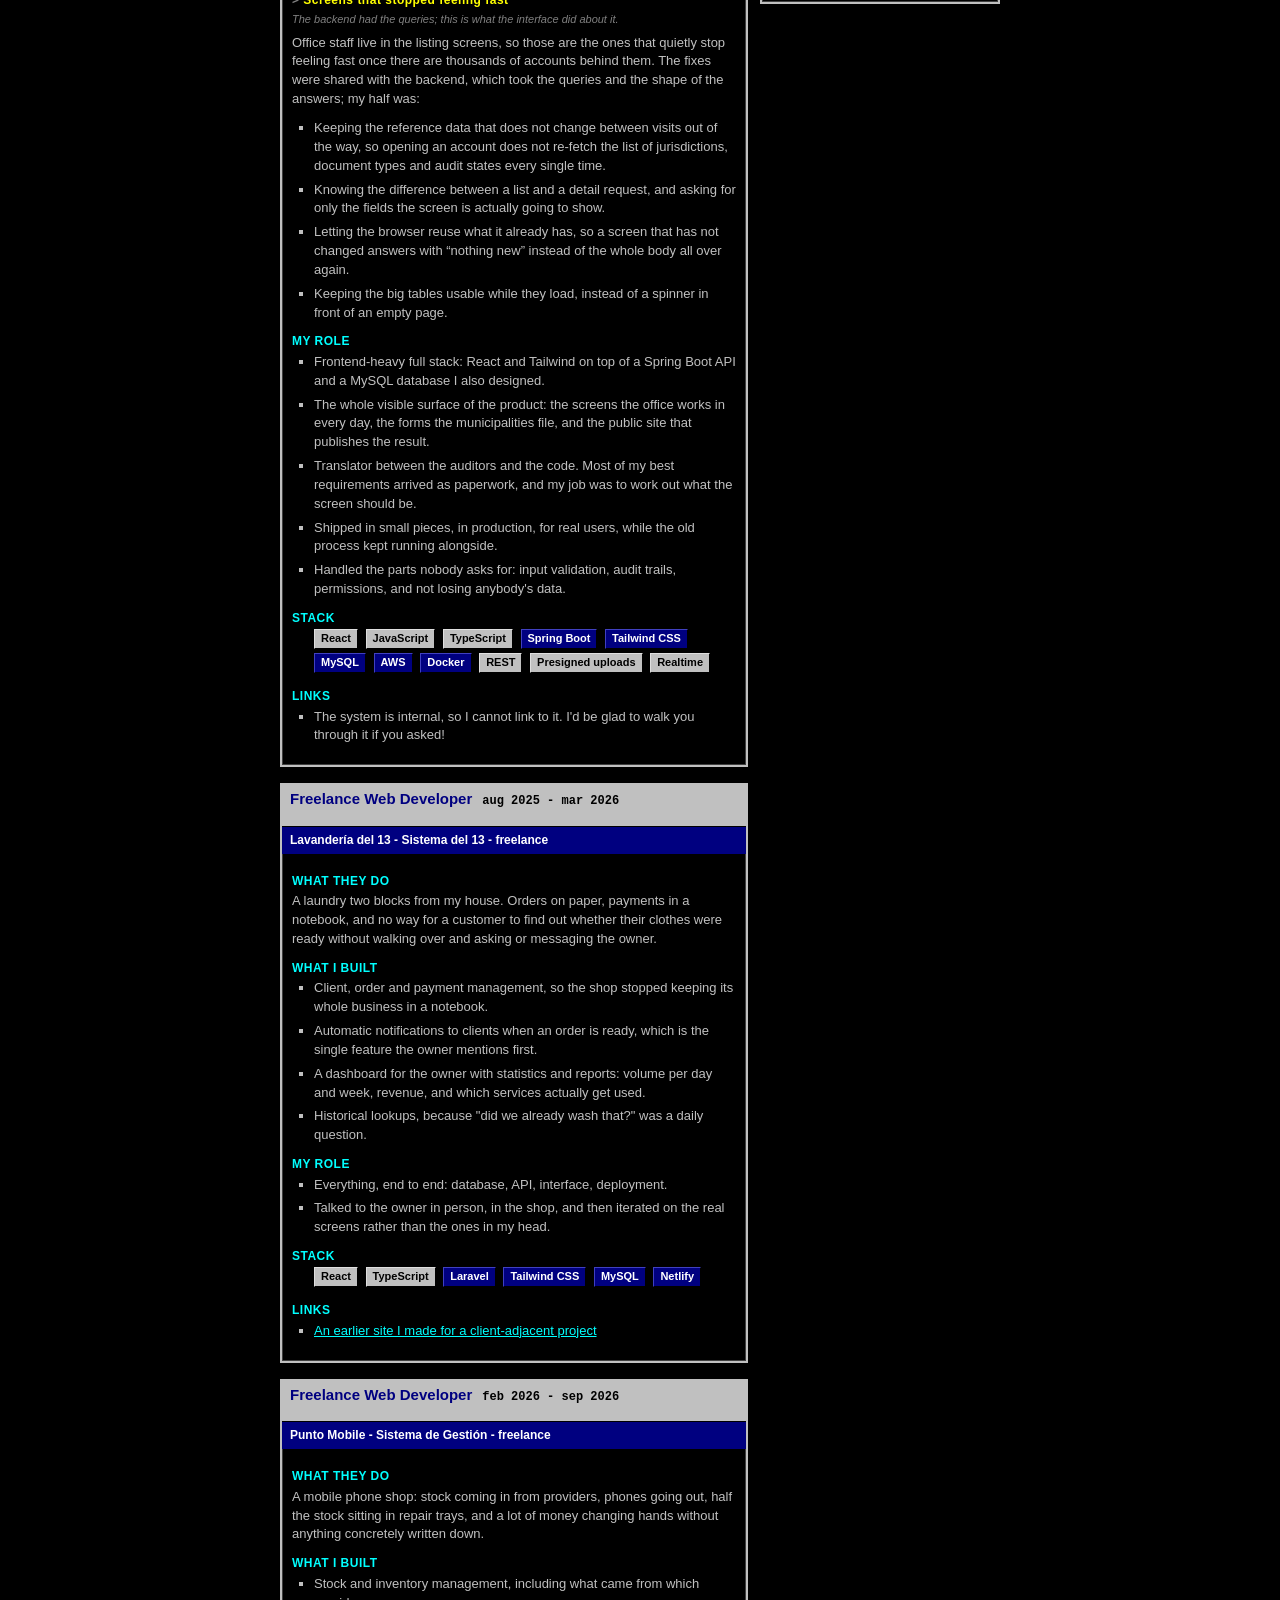
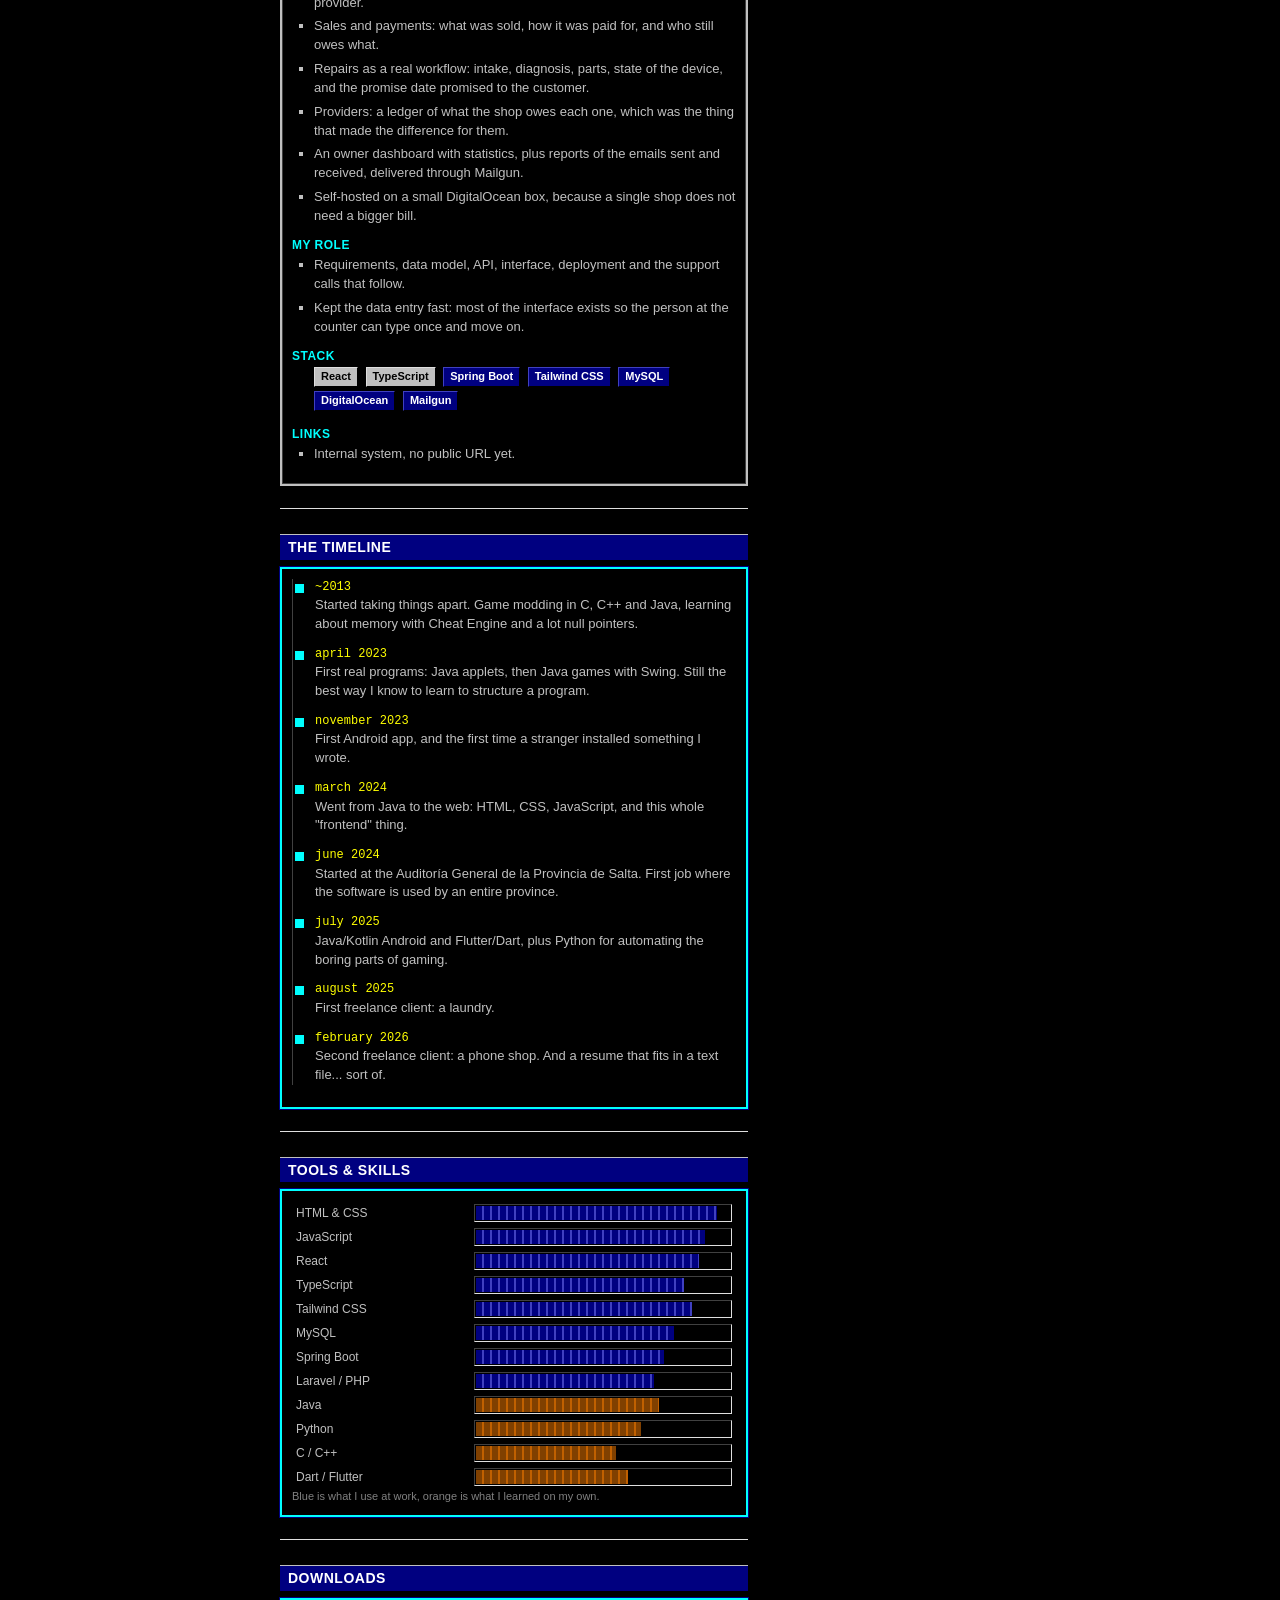
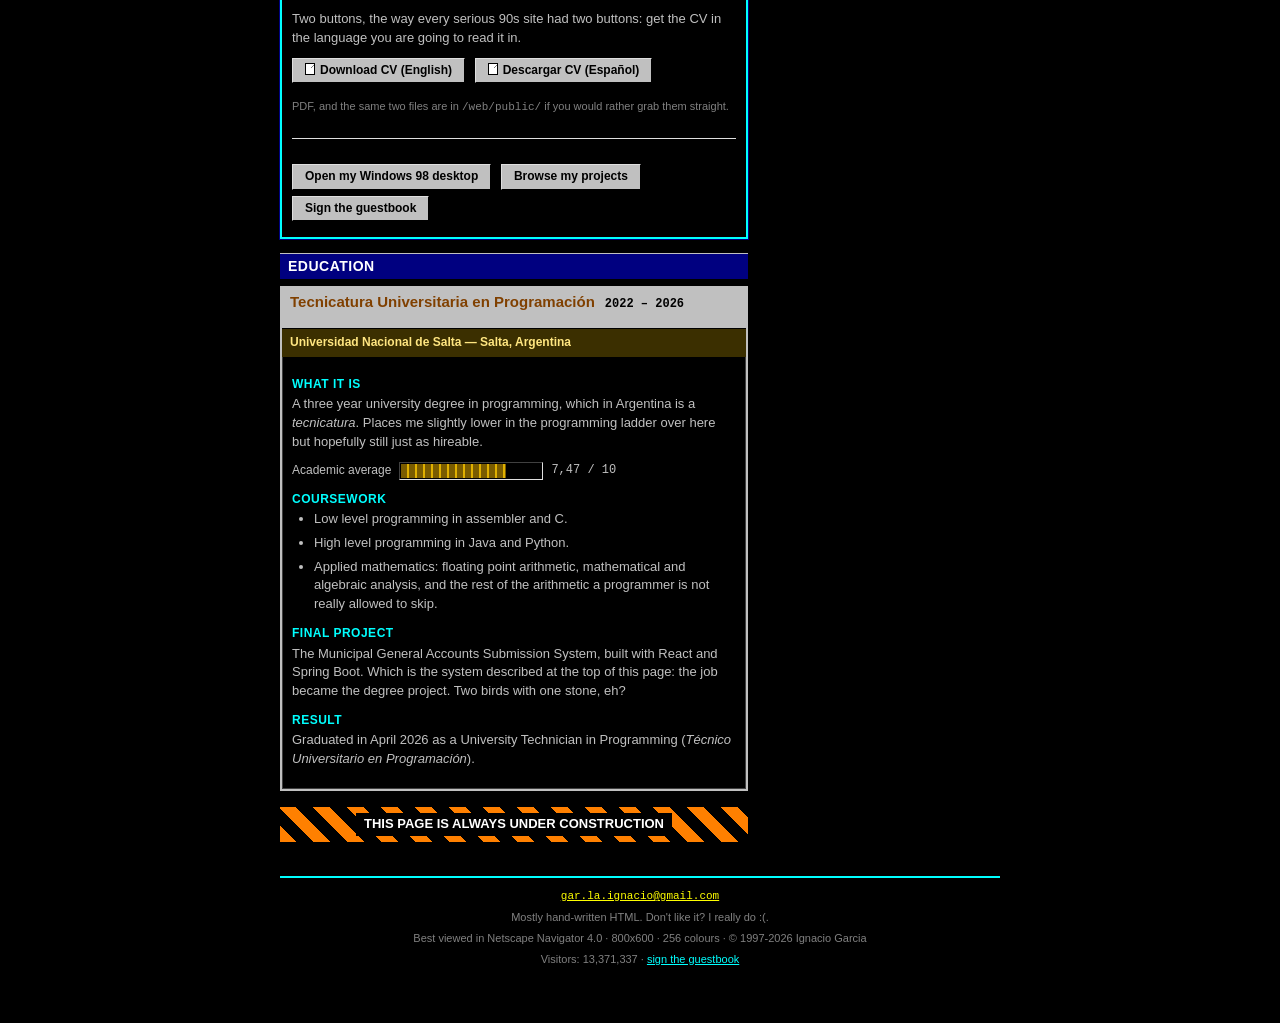
==== commit 2884577d: "added functionality to the guestbook modified icons and styles" ====
--- a/web/index.html
+++ b/web/index.html
@@ -62,15 +62,13 @@
               clothes: people were doing real work on paper, in notebooks, or in
               WhatsApp groups, and my job was to turn it into a system that does not
               lose anything.</p>
-            <p class="meter-note">Times below are approximate; the exact months are in the
-              <a href="../index.html" data-desktop="win3">résumé on my desktop</a>.</p>
           </div>
 
           <!-- ---------- job 1 ---------- -->
           <article class="job" id="job-auditoria">
             <div class="job-head">
               <h3 class="job-title">Web Developer</h3>
-              <p class="job-dates">2022 - present</p>
+              <p class="job-dates">jun 2025 - present</p>
             </div>
             <p class="job-org">Auditoría General de la Provincia de Salta - professional,
               full&nbsp;time</p>
@@ -208,7 +206,7 @@
           <article class="job" id="job-lavanderia">
             <div class="job-head">
               <h3 class="job-title">Freelance Web Developer</h3>
-              <p class="job-dates">2025 - 2026</p>
+              <p class="job-dates">aug 2025 - mar 2026</p>
             </div>
             <p class="job-org">Lavandería del 13 - Sistema del 13 - freelance</p>
             <div class="job-body">
@@ -259,7 +257,7 @@
           <article class="job" id="job-puntomobile">
             <div class="job-head">
               <h3 class="job-title">Freelance Web Developer</h3>
-              <p class="job-dates">2026</p>
+              <p class="job-dates">feb 2026 - sep 2026</p>
             </div>
             <p class="job-org">Punto Mobile - Sistema de Gestión - freelance</p>
             <div class="job-body">
@@ -318,28 +316,29 @@
             <div class="panel">
               <ul class="timeline">
                 <li><span class="timeline-when">~2013</span> Started taking things apart.
-                  Game modding in C and C++, and a lot of things that did not compile.
-                </li>
-                <li><span class="timeline-when">~first half 2023</span> First real programs: Java
+                  Game modding in C, C++ and Java, learning about memory with Cheat Engine and a lot null pointers.
+                </li>
+                <li><span class="timeline-when">april 2023</span> First real programs: Java
                   applets, then Java games with Swing. Still the best way I know to learn
                   to structure a program.
                 </li>
-                <li><span class="timeline-when">~second half 2023</span> First Android app, and the
+                <li><span class="timeline-when">november 2023</span> First Android app, and the
                   first time a stranger installed something I wrote.
                 </li>
-                <li><span class="timeline-when">~first half 2024</span> Went from Java to the web:
+                <li><span class="timeline-when">march 2024</span> Went from Java to the web:
                   HTML, CSS, JavaScript, and this whole "frontend" thing.
-                  Started at the Auditoría
+                </li>
+                <li><span class="timeline-when">june 2024</span> Started at the Auditoría
                   General de la Provincia de Salta. First job where the software is used
                   by an entire province.
                 </li>
-                <li><span class="timeline-when">~second half 2024</span> Java/Kotlin Android and
+                <li><span class="timeline-when">july 2025</span> Java/Kotlin Android and
                   Flutter/Dart, plus Python for automating the boring parts of gaming.
                 </li>
-                <li><span class="timeline-when">2025</span> First freelance client: a
+                <li><span class="timeline-when">august 2025</span> First freelance client: a
                   laundry.
                 </li>
-                <li><span class="timeline-when">2026</span> Second freelance client: a
+                <li><span class="timeline-when">february 2026</span> Second freelance client: a
                   phone shop. And a resume that fits in a text file... sort of.
                 </li>
               </ul>
@@ -478,9 +477,10 @@
               <hr class="rule">
 
               <p class="btn-row">
-                <a class="btn98" href="../index.html" data-desktop="win3">Open my
+                <a class="btn98" href="../index.html" data-desktop="win8">Open my
                   Windows 98 desktop</a>
                 <a class="btn98" href="projects.html">Browse my projects</a>
+                <a class="btn98" href="guestbook.html">Sign the guestbook</a>
               </p>
 
             </div>
@@ -545,14 +545,19 @@
           <h2>About Me</h2>
           <img class="mug" src="../img/mugshot.jpg" width="84" height="84"
             alt="Me">
-          <p>Hi, I'm Nacho. UNSa graduate with a technical diploma, I have been programming officially for at least six years and
-            taking things apart for about twelve, starting with game modding in C and
-            C++.</p>
+          <p>Hey, I'm Nacho. I'm a dude who likes programming and has been into this,
+            officially, for at least 6 years now, but started tinkering around with
+            technology around 12 years ago with passion projects such as videogame
+            modding in C and C++.</p>
           <p>Since then: Java games, Android apps, Flutter, Python that plays games for me
             while I sleep, and information systems for people who actually run
             things.</p>
-          <p class="clear meter-note">More of the story on
-            <a href="../index.html" data-desktop="win3">my desktop</a>.</p>
+          <p>This page used to be a little docked window on my desktop, back before the
+            résumé outgrew it. The desktop is still behind this browser window though,
+            so feel free to close it and double click on those folders: my stuff, and
+            the pictures I have deemed "cool".</p>
+          <p class="clear meter-note">The long version of the story is the
+            <a href="#timeline">timeline</a>, if you have the patience.</p>
         </div>
 
         <div class="card">
@@ -580,8 +585,7 @@
             <li>GitHub: <a href="https://github.com/devinaxo" target="_blank"
                 rel="noopener noreferrer">devinaxo</a></li>
           </ul>
-          <p><a class="btn98" href="../index.html" data-desktop="win4">Send me a
-            message</a></p>
+          <p><a class="btn98" href="guestbook.html">Send me a message</a></p>
         </div>
 
         <div class="card">
--- a/web/retro.css
+++ b/web/retro.css
@@ -855,6 +855,20 @@
     resize: vertical;
 }
 
+/* Where the guestbook form says what happened to your entry. It starts empty
+   and gets its text from guestbook.js, so it is only ever visible once there
+   is something to say. */
+.gb-status {
+    min-height: 1.2em;
+    margin: 8px 0 0;
+    color: #00ff00;
+    font-size: 11px;
+}
+
+.gb-status:empty {
+    display: none;
+}
+
 /* Footer */
 .retro-footer {
     margin-top: 20px;
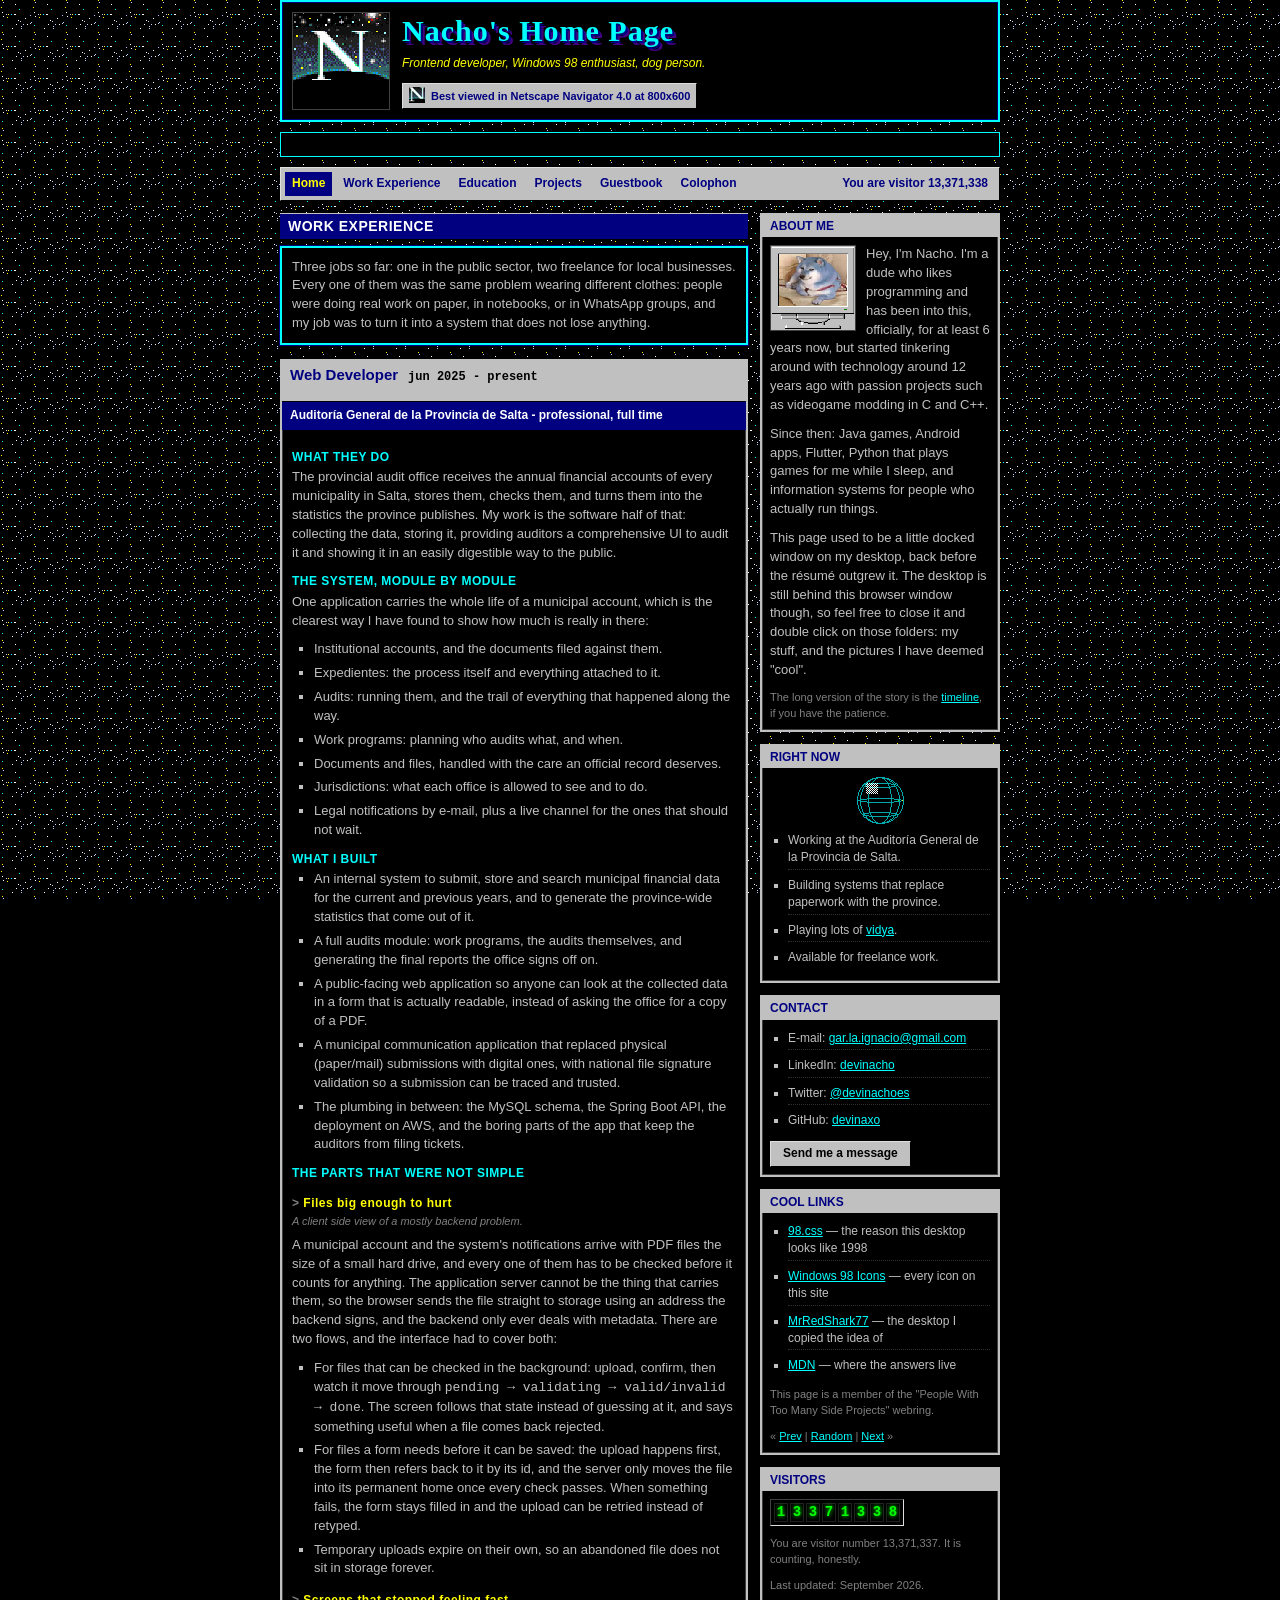
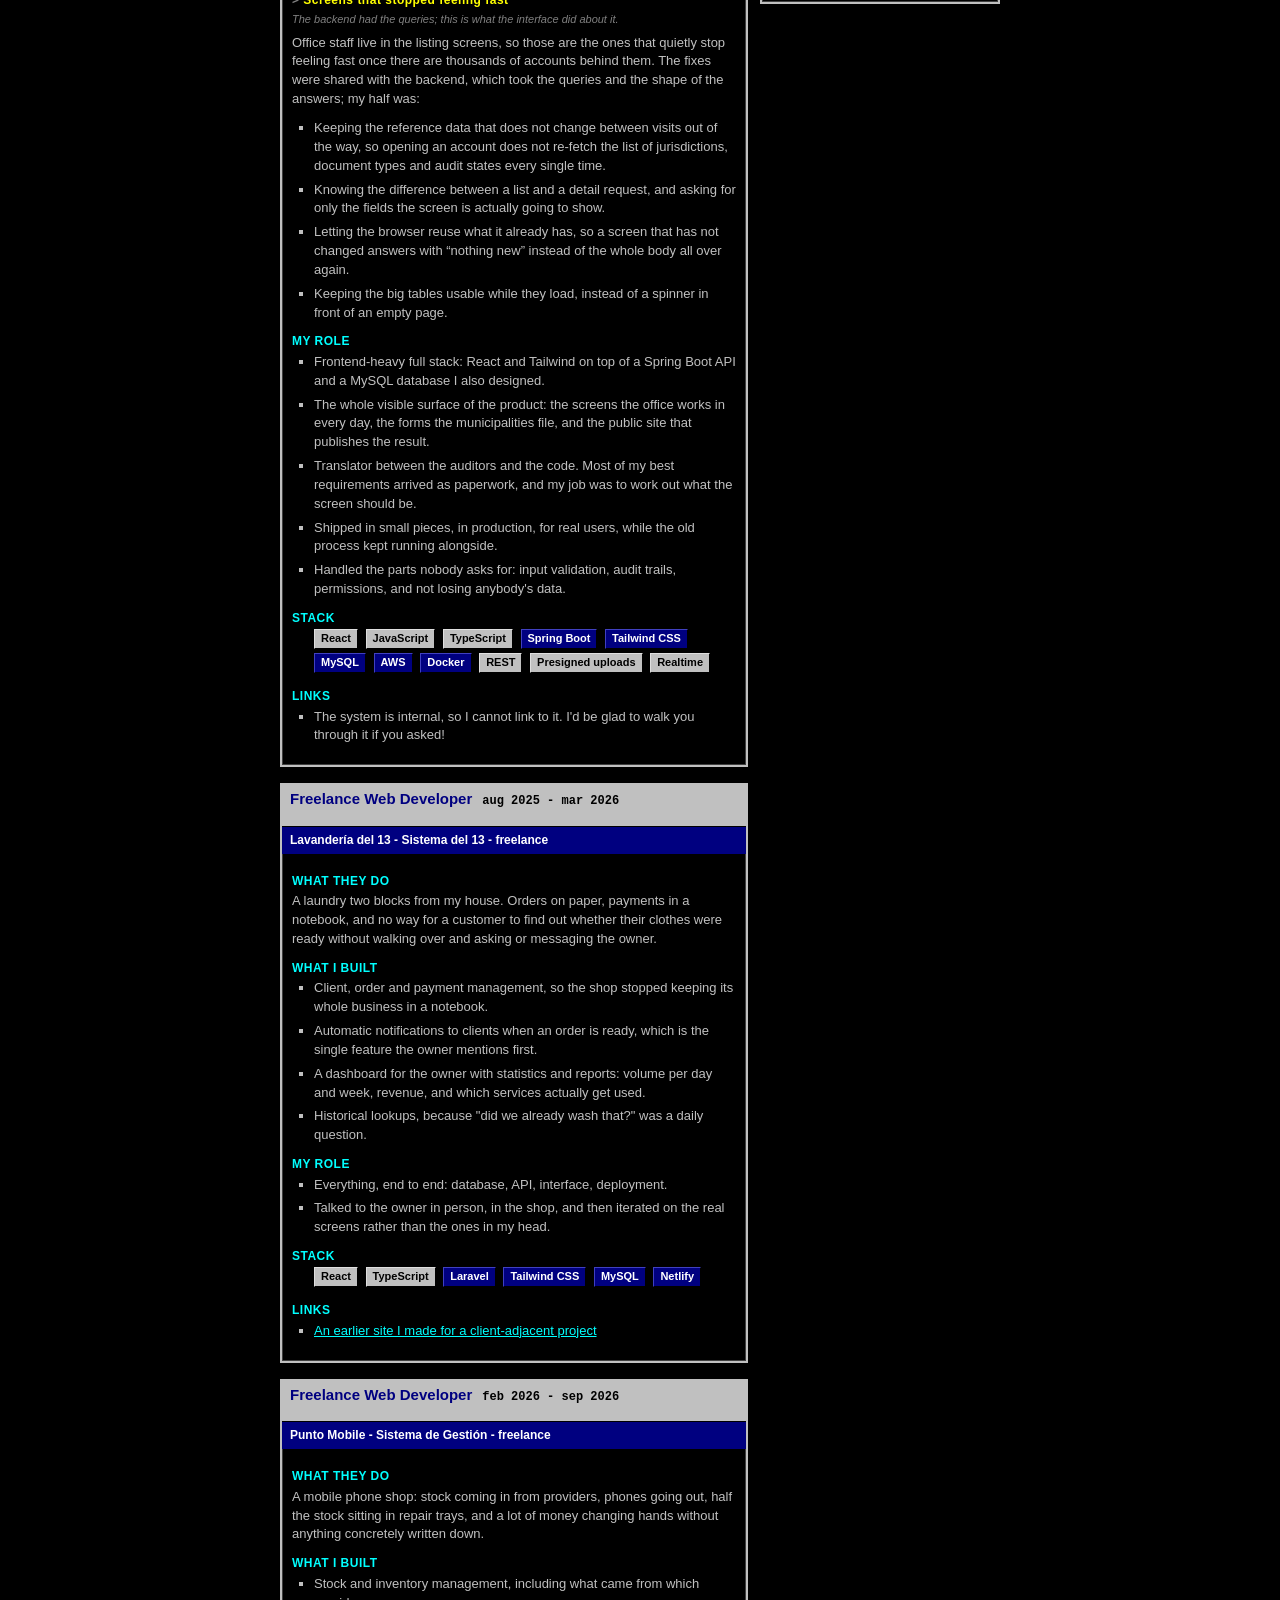
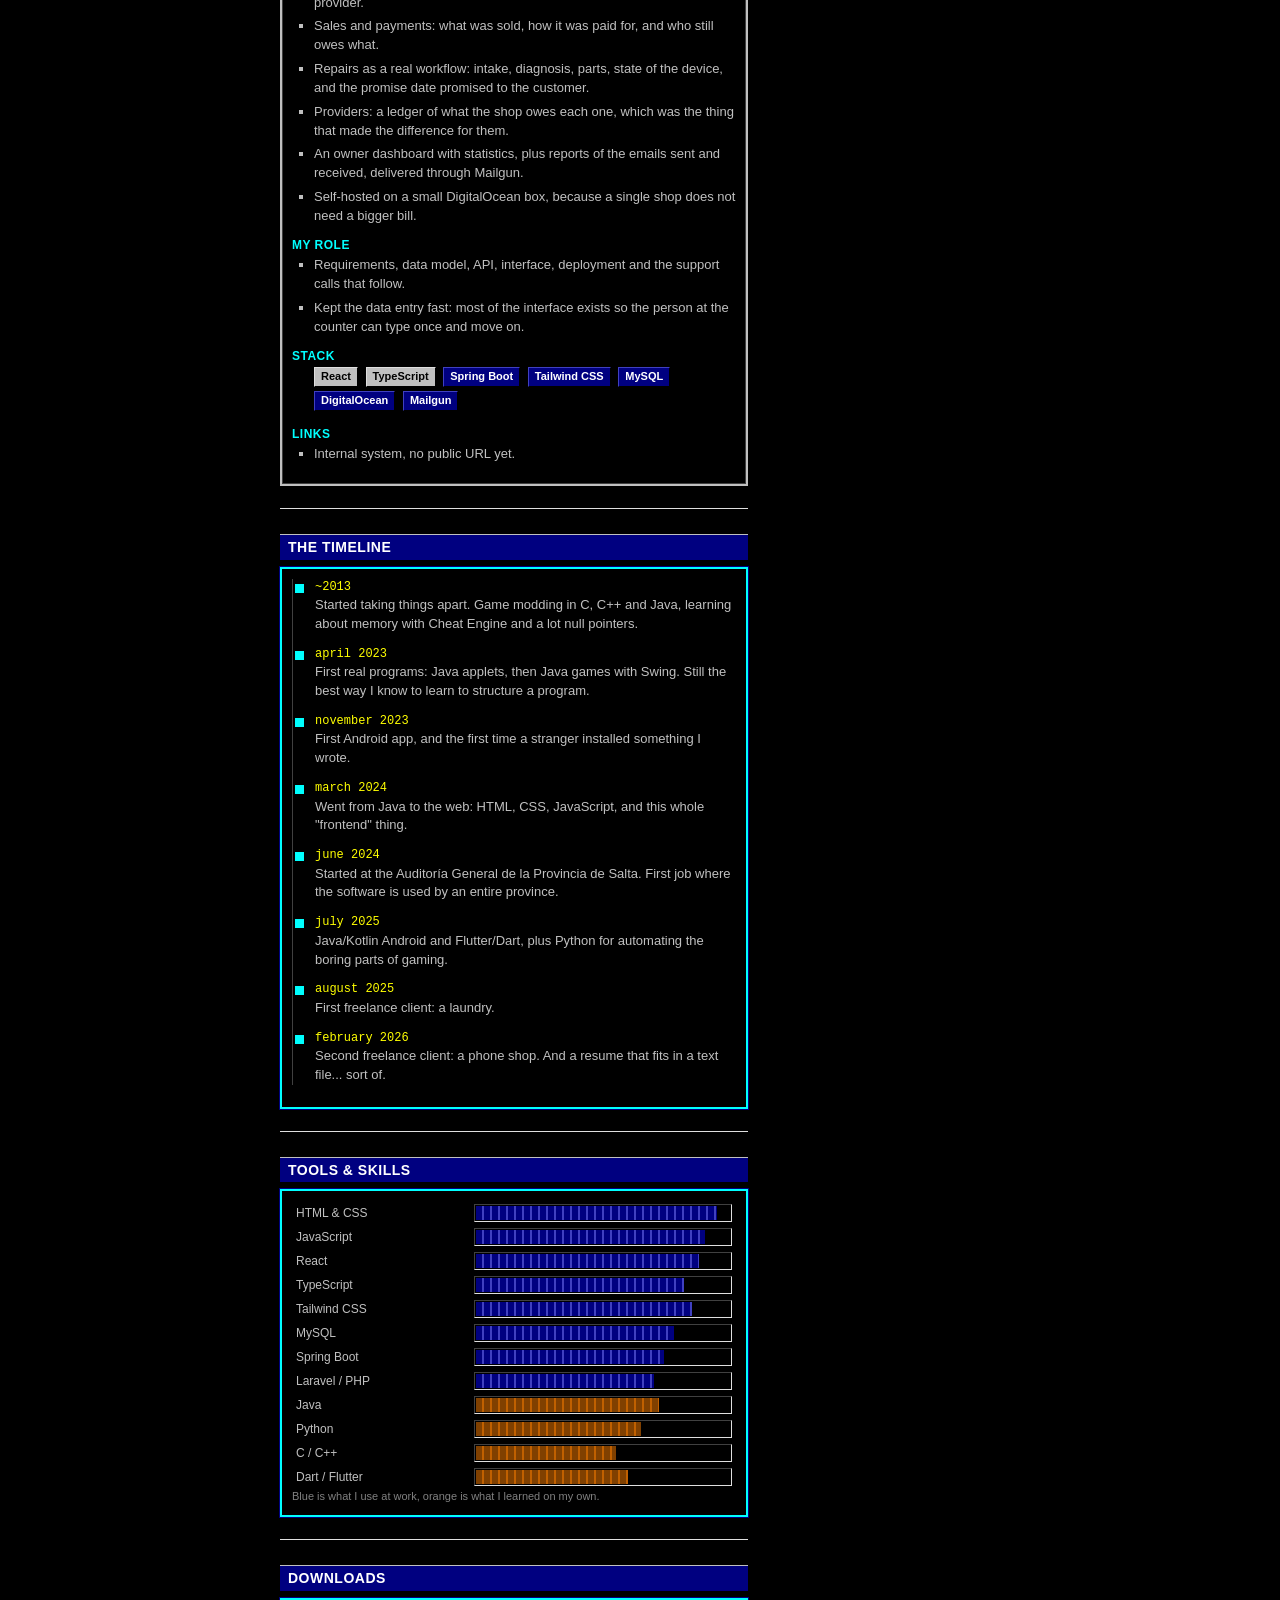
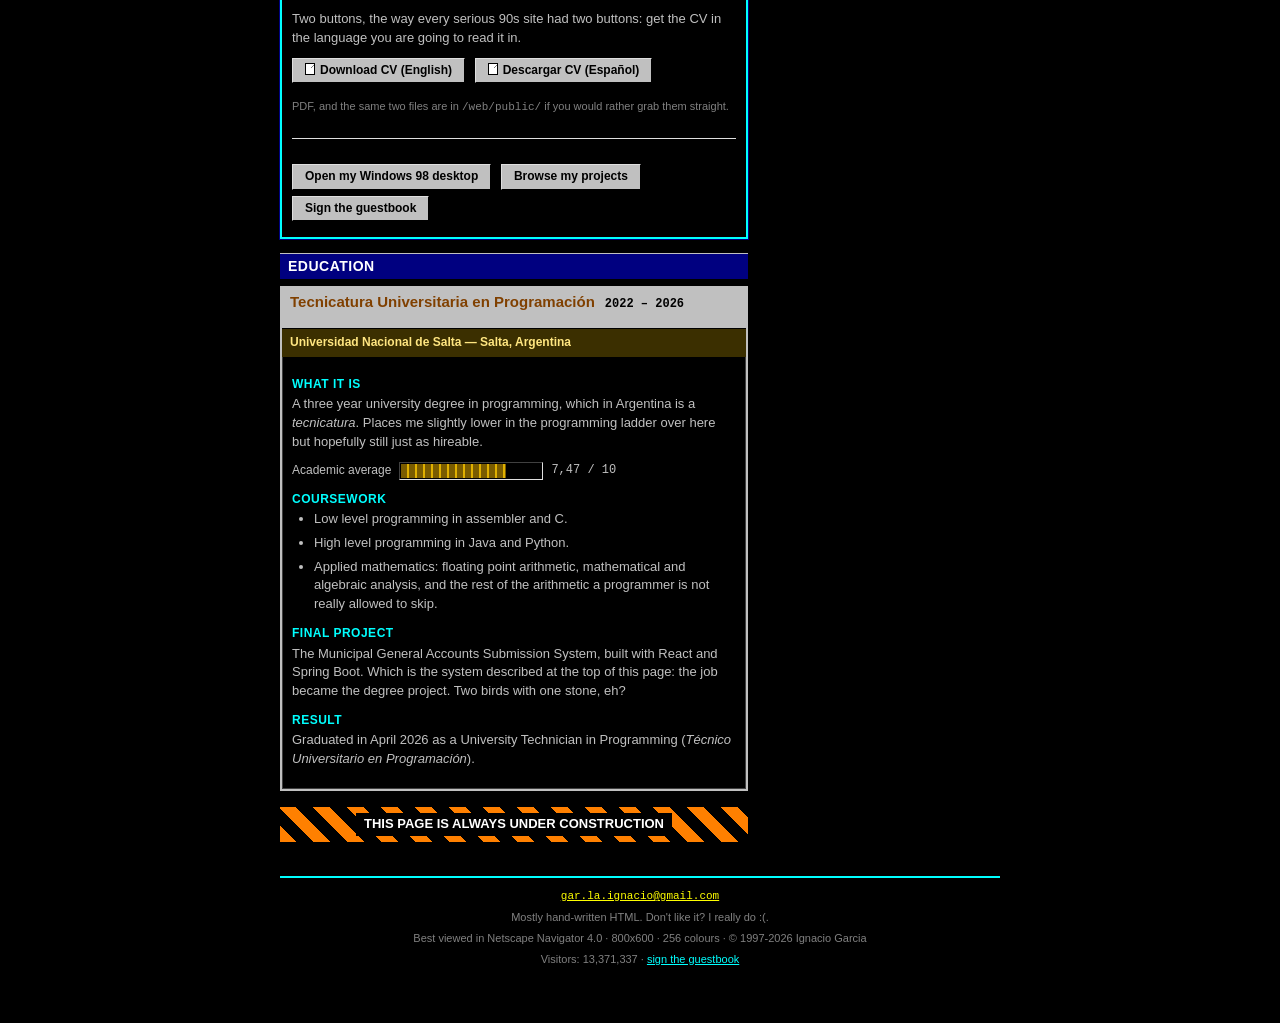
==== commit 6d34ce15: "changed positions of about me and contact cards for mobile" ====
--- a/web/index.html
+++ b/web/index.html
@@ -541,7 +541,7 @@
       <!-- ================= sidebar ================= -->
       <aside class="col-side">
 
-        <div class="card">
+        <div class="card card-about">
           <h2>About Me</h2>
           <img class="mug" src="../img/mugshot.jpg" width="84" height="84"
             alt="Me">
@@ -560,7 +560,7 @@
             <a href="#timeline">timeline</a>, if you have the patience.</p>
         </div>
 
-        <div class="card">
+        <div class="card card-now">
           <h2>Right Now</h2>
           <img class="spin-globe" src="img/earth-spin.gif" width="48" height="48"
             alt="A spinning wireframe globe">
@@ -572,7 +572,7 @@
           </ul>
         </div>
 
-        <div class="card">
+        <div class="card card-contact">
           <h2>Contact</h2>
           <ul class="side-list">
             <li>E-mail:
@@ -588,7 +588,7 @@
           <p><a class="btn98" href="guestbook.html">Send me a message</a></p>
         </div>
 
-        <div class="card">
+        <div class="card card-links">
           <h2>Cool Links</h2>
           <ul class="side-list">
             <li><a href="https://jdan.github.io/98.css/" target="_blank"
@@ -610,7 +610,7 @@
             <a href="guestbook.html">Next</a> &raquo;</p>
         </div>
 
-        <div class="card">
+        <div class="card card-visitors">
           <h2>Visitors</h2>
           <p class="counter" data-counter>
             <span class="counter-digit" data-counter-digit>1</span>
--- a/web/retro.css
+++ b/web/retro.css
@@ -951,7 +951,20 @@
     }
 
     .col-side {
+        /* Unboxed: on phones the sidebar cards become flex items of .columns,
+           so the intro/contact cards can be lifted above the resume while the
+           rest stay below it */
+        display: contents;
+    }
+
+    .col-side > .card {
         flex: 1 1 100%;
+        margin-bottom: 0;
+    }
+
+    .card-about,
+    .card-contact {
+        order: -1;
     }
 
     .job-dates {
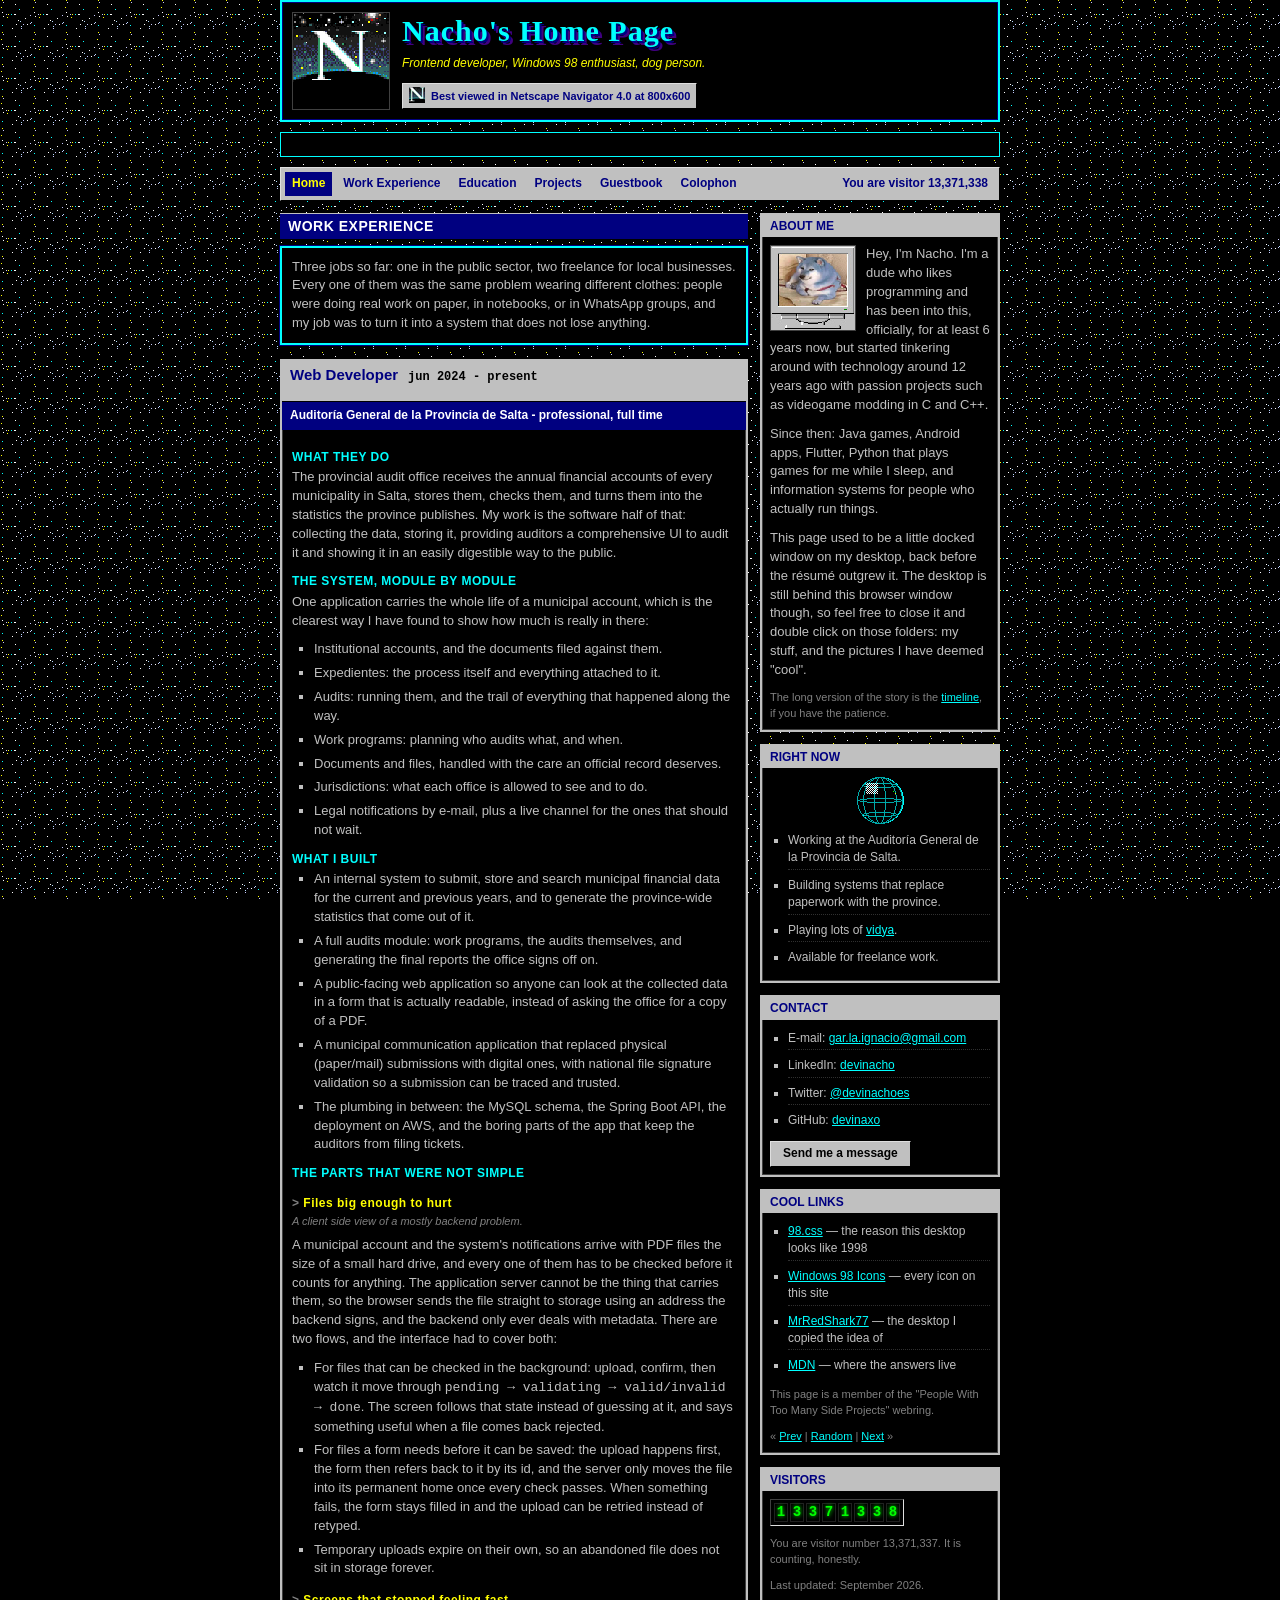
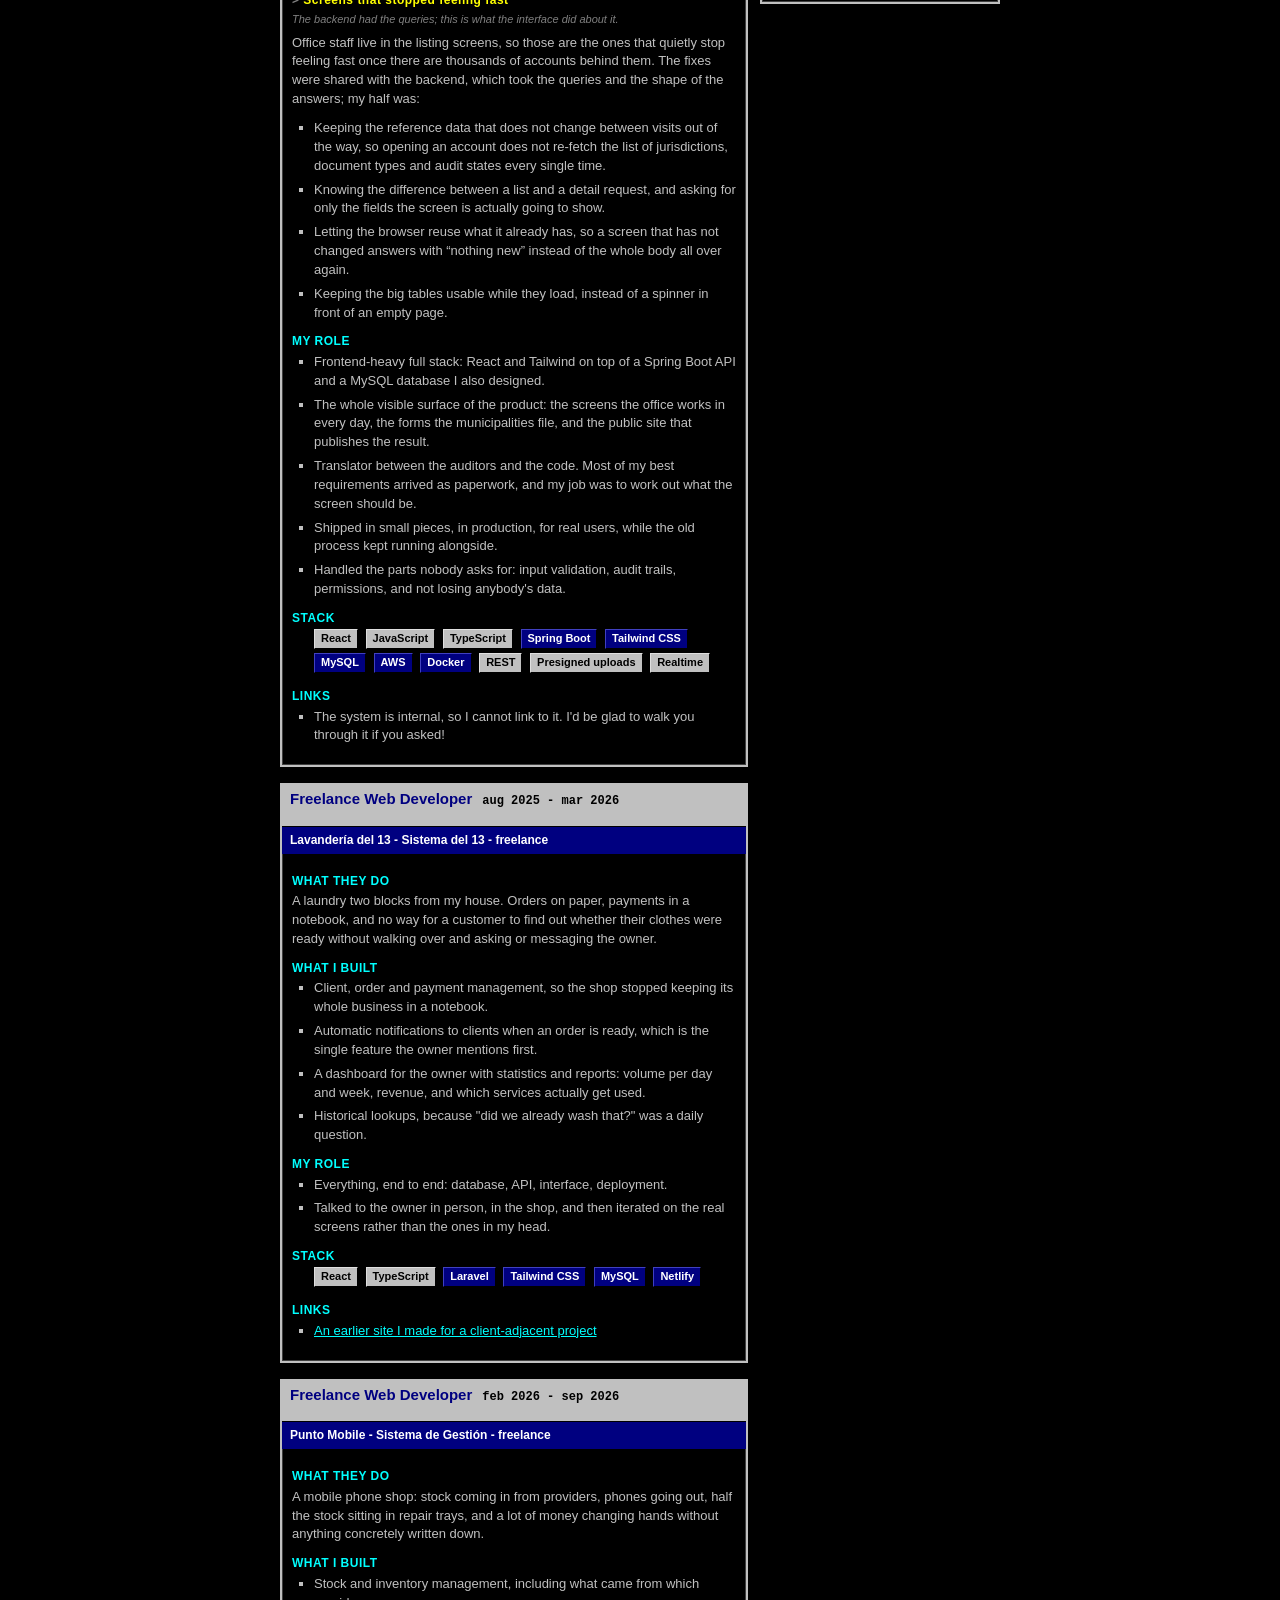
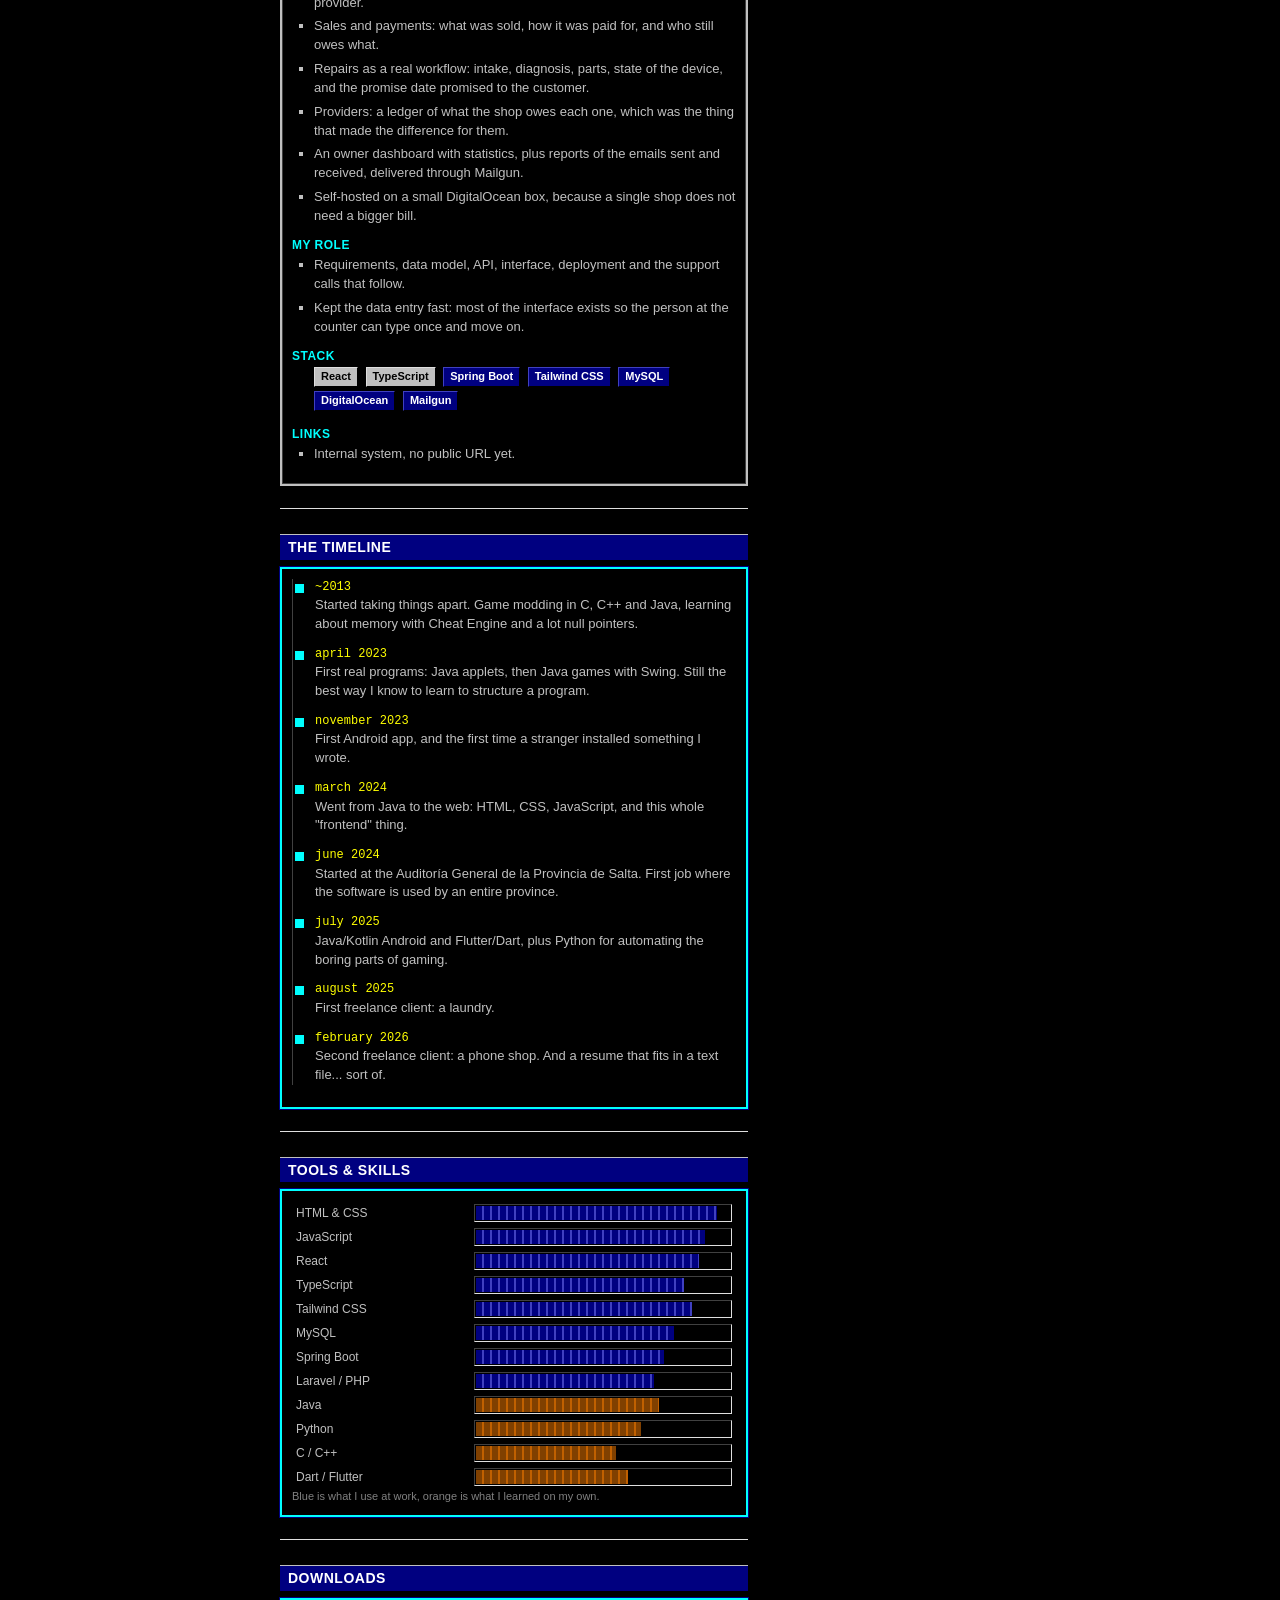
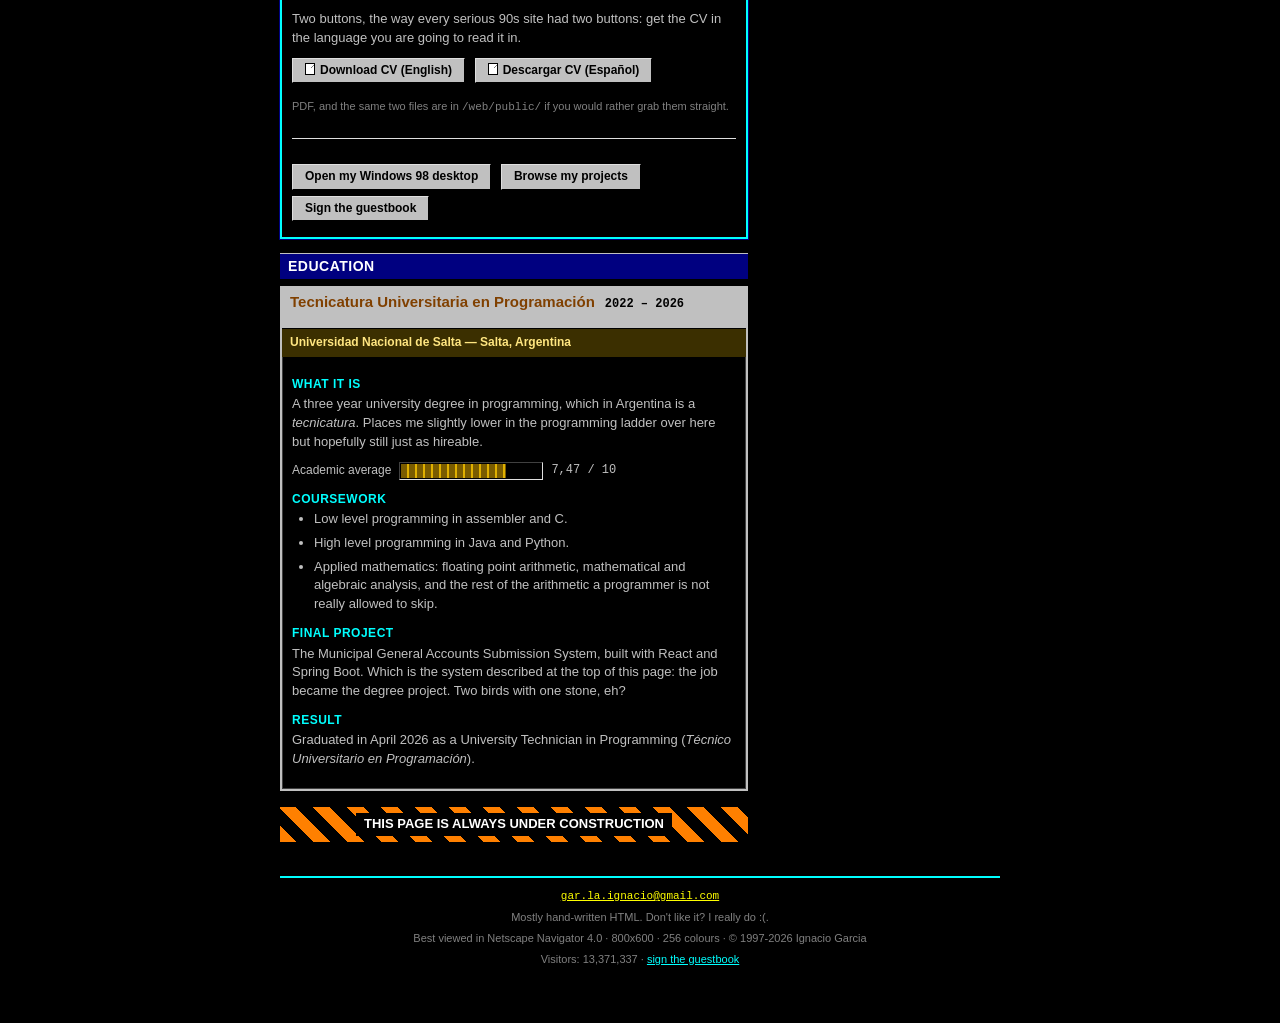
==== commit 7fe66cf2: "corrected date" ====
--- a/web/index.html
+++ b/web/index.html
@@ -68,7 +68,7 @@
           <article class="job" id="job-auditoria">
             <div class="job-head">
               <h3 class="job-title">Web Developer</h3>
-              <p class="job-dates">jun 2025 - present</p>
+              <p class="job-dates">jun 2024 - present</p>
             </div>
             <p class="job-org">Auditoría General de la Provincia de Salta - professional,
               full&nbsp;time</p>
